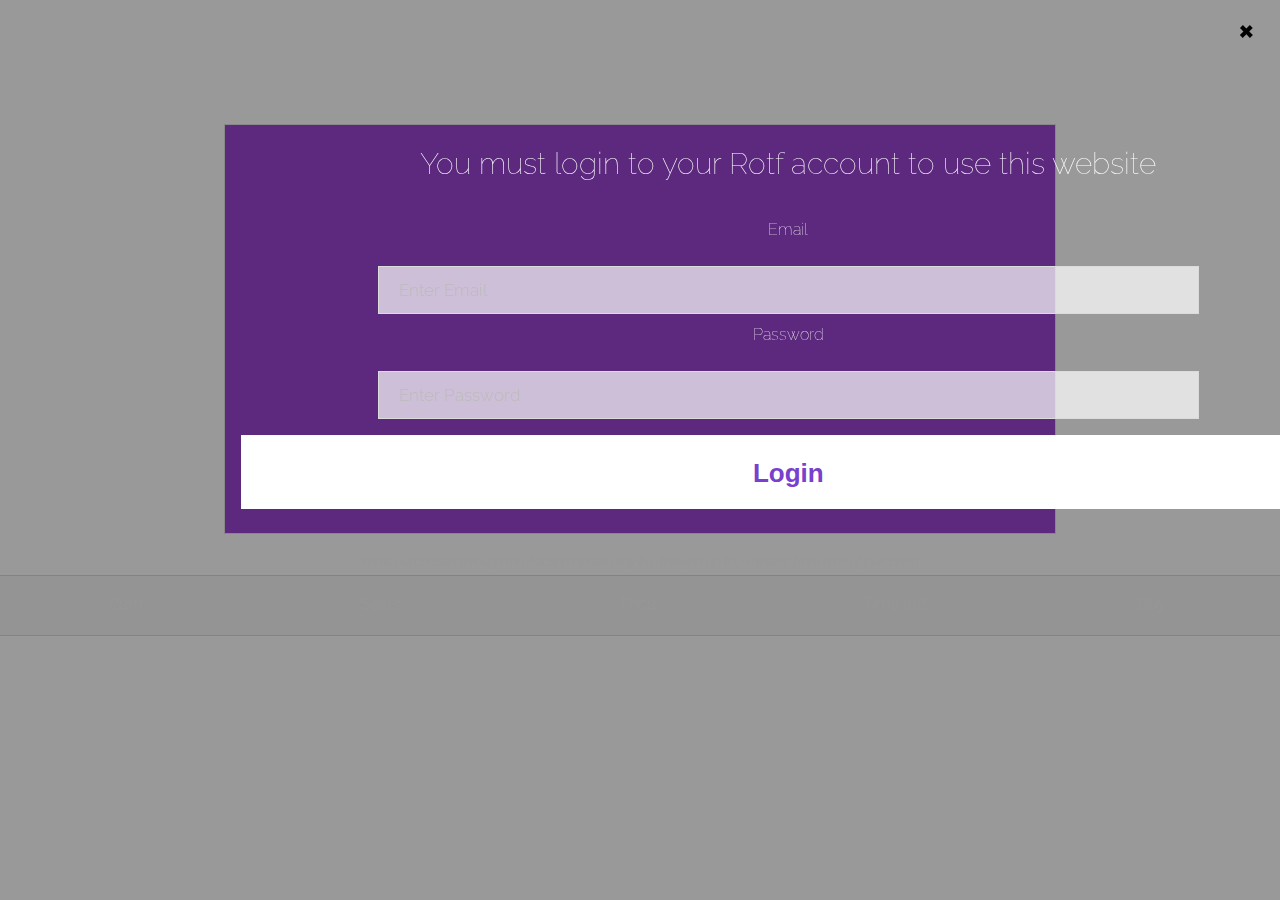
==== index.html @ 4bb68cdd "Added much more items to autofill" ====
<!DOCTYPE html>
<html>
<head>
<title> Rotf Market </title>
<link rel="stylesheet" type="text/css" href="main.css">
<meta name="viewport" content="width=device-width, initial-scale=1.0">
<style>
* {
  box-sizing: border-box;
}

body {
  font: 16px Arial;  
}

/*the container must be positioned relative:*/
.autocomplete {
  position: relative;
  display: inline-block;
}

input {
  border: 1px solid transparent;
  background-color: #f1f1f1;
  padding: 10px;
  font-size: 16px;
}

input[type=text] {
  background-color: #f1f1f1;
  width: 100%;
}

input[type=submit] {
  background-color: DodgerBlue;
  color: #fff;
  cursor: pointer;
}

body {
  background-image: url('https://rotf.io/images/banner-blurred.png');
  background-size: cover;
  background-position: top;
  background-attachment: fixed;
  background-repeat: no-repeat;
}
.autocomplete-items {
  position: absolute;
  border: 1px solid #d4d4d4;
  border-bottom: none;
  border-top: none;
  z-index: 99;
  /*position the autocomplete items to be the same width as the container:*/
  top: 100%;
  left: 0;
  right: 0;
}
#banner {
  padding: 12em 0 10em 0;

  text-align: center;
}

.autocomplete-items div {
  padding: 10px;
  cursor: pointer;
  background-color: #fff;
  color: #000000; 
  border-bottom: 1px solid #d4d4d4; 
}

/*when hovering an item:*/
.autocomplete-items div:hover {
  background-color: #e9e9e9; 
}

/*when navigating through the items using the arrow keys:*/
.autocomplete-active {
  background-color: DodgerBlue !important; 
  color: #ffffff; 
}

/* Full-width input fields */
input[type=text], input[type=password] {
  width: 100%;
  padding: 12px 20px;
  margin: 8px 0;
  display: inline-block;
  border: solid 1px #dbdbdb;
  box-sizing: border-box;
  background: rgba(255, 255, 255, 0.7);
  color: #7840CC;
}


body, input, select, textarea {
  color: #fffdfd; /*/#9a9a9a;*/
  font-family: "Raleway", Arial, Helvetica, sans-serif;
  font-size: 13pt;
  font-weight: 300;
  line-height: 1.65;
}



/* Set a style for all buttons */
button {
  background-color: #4CAF50;
  color: white;
  padding: 14px 20px;
  margin: 8px 0;
  border: none;
  cursor: pointer;
  width: 100%;
}

button:hover {
  opacity: 0.8;
}



img.avatar {
  width: 40%;
  border-radius: 50%;
}

.container {
  padding: 16px;
}

span.psw {
  float: right;
  padding-top: 16px;
}
.button.bannerSpecial {
    font-size: 1.5em;
    background-color: #fff;
    color: #7840CC !important;
}
/* The Modal (background) */
.modal {
  display: none; /* Hidden by default */
  position: fixed; /* Stay in place */
  z-index: 1; /* Sit on top */
  left: 0;
  top: 0;
  width: 100%; /* Full width */
  height: 100%; /* Full height */
  overflow: auto; /* Enable scroll if needed */
  background-color: rgb(0,0,0); /* Fallback color */
  background-color: rgba(0,0,0,0.4); /* Black w/ opacity */
  padding-top: 60px;
}
.loginbutton {
  width: 150px;
  word-wrap: break-word;
}
/* Modal Content/Box */
.modal-content {
  background-color: #5c297e;
  margin: 5% auto 15% auto; /* 5% from the top, 15% from the bottom and centered */
  border: 1px solid #888;
  width: 65%; /* Could be more or less, depending on screen size */
}

/* The Close Button (x) */
.close {
  position: absolute;
  right: 25px;
  top: 0;
  color: #000;
  font-size: 35px;
  font-weight: bold;
}

.close:hover,
.close:focus {
  color: red;
  cursor: pointer;
}

/* Add Zoom Animation */
.animate {
  -webkit-animation: animatezoom 0.6s;
  animation: animatezoom 0.6s
}

@-webkit-keyframes animatezoom {
  from {-webkit-transform: scale(0)} 
  to {-webkit-transform: scale(1)}
}
  
@keyframes animatezoom {
  from {transform: scale(0)} 
  to {transform: scale(1)}
}

/* Change styles for span and cancel button on extra small screens */
@media screen and (max-width: 300px) {
  span.psw {
     display: block;
     float: none;
  }
  .cancelbtn {
     width: 100%;
  }
}
</style>
</head>     
<body>
<section id="banner">
<h1>Auction House Search</h1>
<span class='loginbutton'>
 <!--  <button onclick="document.getElementById('id01').style.display='block'" style="width:auto;" class="button bannerSpecial">Login</button> -->
</span>
<div id="id01" class="modal" style="display: block;">
  
  <form class="modal-content animate">
    <div class="imgcontainer">
      <span onclick="document.getElementById('id01').style.display='none'" class="close" title="Close Modal">&times;</span>
    </div>

    <div class="container" id="loginbox">
      <h2>You must login to your Rotf account to use this website</h2>
      <label for="uname" style="font-size: 14"><b>Email</b></label>
      <input type="text" style="width: 75%" placeholder="Enter Email" name="email" required>

      <label for="psw"><b>Password</b></label>
      <input type="password" style="width: 75%"  placeholder="Enter Password" name="psw" required>
        
      <button type="button" onclick="loginuser(email,psw)" class="button bannerSpecial">Login</button>
    </div>

  </form>
</div>
<p>Start typing...</p>


<!--Make sure the form has the autocomplete function switched off:-->
<form autocomplete="off">
  <div class="autocomplete" style="width:300px;">
    <input id="myInput" type="text" name="item" placeholder="Hand Cannon" style="background-color: #faeafc;">
    <button type="button" id="SearchButton" onclick="searchMarket(item.value)" class="button bannerSpecial">Search</button>
  </div>
</form>
<small style="font-weight: 50; font-size: 75%;"><i><em>Items purchased through the Auction House may be delayed up to 2 minutes from time of purchase.<em></i></small>
<div class="table">
  <table style="height: 34px; position: absolute; top: auto;" width="800">
    <tbody id='tablelist'>
      <tr id='headerrow'>
        <td style="width: 130px; height: 60px;"><b>Item</b></td>
        <td style="width: 132px;"><b>Seller</b></td>
        <td id='cost' style="width: 132px;"><b>Price</b></td>
        <td style="width: 132px;"><b>Time left</b></td>
        <td style="width: 132px;"><b>Buy</b></td>
      </tr>

    </tbody>
  </table>
</div>



<script type="text/javascript">

var loggedin = false
var useremail = null
var userpsw = null
var userfame = null
var buydataarray = []
var fame = document.createElement('label')
fame.style.display = 'none';
fame.setAttribute('id', 'fame')
var br = document.createElement('br');
//fame img
var fameimg = document.createElement('img')
fameimg.setAttribute("src", "fame.png");
fameimg.style.display = 'none';

var getHTML = function ( url, callback ) {

  // Feature detection
  if ( !window.XMLHttpRequest ) return;

  // Create new request
  var xhr = new XMLHttpRequest();

  // Setup callback
  xhr.onload = function() {
    if ( callback && typeof( callback ) === 'function' ) {
      callback( this.responseXML );
    }
  }

  // Get the HTML
  xhr.open( 'GET', url );
  xhr.responseType = 'document';
  xhr.send();

};



var badlogin = document.createElement('label')
badlogin.className = 'error';
badlogin.textContent = "Bad Login";
badlogin.style.display = 'none';
document.getElementById('loginbox').appendChild(badlogin)
function loginuser(email,psw) {


  const proxyurl = "https://cors-anywhere.herokuapp.com/"; // some CORS stuff lmao
  getHTML( proxyurl+'http://192.223.31.195/account/verify?ignore=3548773&guid='+email.value+'&gameClientVersion=X2.2&cacheBust=522542&password='+psw.value, function (response) {
      //console.log('http://192.223.31.195/account/verify?ignore=3548773&guid='+email.value+'&gameClientVersion=X2.2&cacheBust=522542&password='+psw.value)
      if(response.documentElement.innerHTML == "Bad Login") {
        badlogin.style.display = 'inline';
      } else if(response.getElementsByTagName('name') != null){
        //console.log(response.getElementsByTagName("name")[0].innerHTML)
        var el = document.createElement('html'); 
        el.innerHTML = response.documentElement.innerHTML;
        document.getElementsByClassName("loginbutton")[0].innerHTML = "Logged in as: "+ el.getElementsByTagName('name')[0].innerHTML;
        var accfame = parseInt(el.getElementsByTagName('fame')[0].innerText) + " "
        loggedin = true;
        document.getElementsByClassName('loginbutton')[0].appendChild(br)
        document.getElementsByClassName('loginbutton')[0].appendChild(fame)
        document.getElementsByClassName('loginbutton')[0].appendChild(fameimg)
        modal.style.display = 'none';
        fame.style.display = 'inline';
        useremail = email.value;
        userpsw = psw.value;
        userfame = parseInt(el.getElementsByTagName('fame')[0].innerText)
        fame.textContent = "Fame: "+(accfame);
        fameimg.style.display = 'inline';


        //document.documentElement.innerHTML = response.documentElement.body.account.stats.fame.innerHTML;
      }
      

  });  
}


function searchMarket(search) {

  const proxyurl = "https://cors-anywhere.herokuapp.com/"; // some CORS stuff lmao
  

  if(loggedin == true) {
    var header = document.getElementById("headerrow")
    buydataarray = []
    var totalprice = 0
    document.getElementById("tablelist").innerHTML = ""
    document.getElementById("tablelist").appendChild(header)
    getHTML(proxyurl + "http://192.223.31.195/auctionHouse/search?g="+useremail+"cacheBust=381072&search="+search+"&password="+userpsw+"&guid="+useremail+"&ignore=2094010&ignoreId=48186&gameClientVersion=X2%2E2", function (response) {
      //console.log("http://192.223.31.195/auctionHouse/search?g="+useremail+"cacheBust=381072&search="+search+"&password="+userpsw+"&guid="+useremail+"&ignore=2094010&ignoreId=48186&gameClientVersion=X2%2E2")
      var el = document.createElement('html');
      try{
        el.innerHTML = response.documentElement.innerHTML;
      } catch {
        document.getElementById('SearchButton').textContent = "Item not found!"
        setTimeout(function(){document.getElementById('SearchButton').textContent = "Search"}, 1000);
      }
      //document.documentElement.innerHTML = el.innerHTML
      //console.log(el.getElementsByTagName('result').length) // how many
      //for loop
      var i; 
      for(i=0; i<el.getElementsByTagName('result').length; i++) {
        var row = document.createElement('tr')
        item = document.createElement('td')
        item.textContent = search
        item.setAttribute("style", "height: 60px;")
        seller = document.createElement('td')
        seller.textContent = el.getElementsByTagName('seller')[i].textContent
        seller.setAttribute("style", "height: 60px;")
        price = document.createElement('td')
        price.textContent = el.getElementsByTagName('price')[i].textContent + " "
        price.setAttribute("style", "height: 60px;  width: 40px;")
        fame = document.createElement('img')
        fame.setAttribute('src', 'fame.png')
        price.appendChild(fame)
        time = document.createElement('td')
        time.textContent = el.getElementsByTagName('hours')[i].textContent + " Hours"
        time.setAttribute("style", "height: 60px;")
        buy = document.createElement('button')
        buy.setAttribute('type', 'button')
        buy.setAttribute('style', 'width: 50%; height: 80%;')
        // cancer

        accid = el.getElementsByTagName('accid')[i].textContent
        realtime = el.getElementsByTagName('time')[i].textContent
        pricevalue = el.getElementsByTagName('price')[i].textContent
        totalprice = parseInt(el.getElementsByTagName('price')[i].textContent) + totalprice
        saleid = el.getElementsByTagName('saleid')[i].textContent
        typeid = el.getElementsByTagName('type')[i].textContent
        buy.setAttribute('id', i)
        //what
        buydataarray.push([accid,realtime,pricevalue,typeid,saleid,buy.id])
        //console.log(buydataarray[i])

        buy.setAttribute('onclick', "PurchaseItem.apply(null, buydataarray[id])")
        buy.textContent = "Buy"
        buy.setAttribute('class', 'button bannerSpecial')



        row.appendChild(item);
        row.appendChild(seller);
        row.appendChild(price);
        row.appendChild(time);
        row.appendChild(buy);
        document.getElementById('tablelist').appendChild(row)
        
      }
      document.getElementById("cost").textContent = "Price "+"- Avg. "+Math.round((totalprice/buydataarray.length))+""
      document.getElementById('cost').appendChild(fameimg)
    });
  } else {
    modal.style.display = 'inline'
  }
}
//test
//http://192.223.31.195/auctionHouse/buy?g=fatizmailbox@gmail.comcacheBust=759569&id=2306792&time=636812424534898655&password=apples&type=21255&guid=fatizmailbox@gmail.com&ignore=1899964&price=10000&accId=24668&gameClientVersion=X2.2E2
function PurchaseItem(accID, time, price, type, saleID, butid) {
  const proxyurl = "https://cors-anywhere.herokuapp.com/"; // some CORS stuff lmao
  //console.log(accID,time,price,type,saleID);
  //console.log(loggedin, userfame)
  if(loggedin == true && userfame > price){
    getHTML(proxyurl + "http://192.223.31.195/auctionHouse/buy?g="+useremail+"cacheBust=759569&id="+saleID+"&time="+time+"&password="+userpsw+"&type="+type+"&guid="+useremail+"&ignore=1899964&price="+price+"&accId="+accID+"&gameClientVersion=X2.2E2", function (response) {
      
      //console.log("http://192.223.31.195/auctionHouse/buy?g="+useremail+"cacheBust=759569&id="+saleID+"&time="+time+"&password="+userpsw+"&type="+type+"&guid="+useremail+"&ignore=1899964&price="+price+"&accId="+accID+"&gameClientVersion=X2.2E2")
      userfame = (userfame-price)
      document.getElementById('fame').textContent = "Fame: " + (userfame);
      //console.log(document.getElementById('fame').textContent)
      document.getElementById(butid).textContent = 'Gone'
      document.getElementById(butid).setAttribute('disabled', 'true')
    });
  } else if(loggedin == false) {
    modal.style.display = 'inline';
  } else if(userfame < price){
    document.getElementById(butid).textContent = "Not Enough Fame!"
    setTimeout(function(){document.getElementById(butid).textContent = "Buy"}, 1000);
  }
}


function autocomplete(inp, arr) {
  /*the autocomplete function takes two arguments,
  the text field element and an array of possible autocompleted values:*/
  var currentFocus;
  /*execute a function when someone writes in the text field:*/
  inp.addEventListener("input", function(e) {
      var a, b, i, val = this.value;
      /*close any already open lists of autocompleted values*/
      closeAllLists();
      if (!val) { return false;}
      currentFocus = -1;
      /*create a DIV element that will contain the items (values):*/
      a = document.createElement("DIV");
      a.setAttribute("id", this.id + "autocomplete-list");
      a.setAttribute("class", "autocomplete-items");
      /*append the DIV element as a child of the autocomplete container:*/
      this.parentNode.appendChild(a);
      /*for each item in the array...*/
      for (i = 0; i < arr.length; i++) {
        /*check if the item starts with the same letters as the text field value:*/
        if (arr[i].substr(0, val.length).toUpperCase() == val.toUpperCase()) {
          /*create a DIV element for each matching element:*/
          b = document.createElement("DIV");
          /*make the matching letters bold:*/
          b.innerHTML = "<strong style='color: #ff3f05; font-weight: 300';> " + arr[i].substr(0, val.length) + "</strong>";
          b.innerHTML += arr[i].substr(val.length);
          /*insert a input field that will hold the current array item's value:*/
          b.innerHTML += "<input type='hidden' value='" + arr[i] + "'>";
          /*execute a function when someone clicks on the item value (DIV element):*/
          b.addEventListener("click", function(e) {
              /*insert the value for the autocomplete text field:*/
              inp.value = this.getElementsByTagName("input")[0].value;
              /*close the list of autocompleted values,
              (or any other open lists of autocompleted values:*/
              closeAllLists();
          });
          a.appendChild(b);
        }
      }
  });
  /*execute a function presses a key on the keyboard:*/
  inp.addEventListener("keydown", function(e) {
      var x = document.getElementById(this.id + "autocomplete-list");
      if (x) x = x.getElementsByTagName("div");
      if (e.keyCode == 40) {
        /*If the arrow DOWN key is pressed,
        increase the currentFocus variable:*/
        currentFocus++;
        /*and and make the current item more visible:*/
        addActive(x);
      } else if (e.keyCode == 38) { //up
        /*If the arrow UP key is pressed,
        decrease the currentFocus variable:*/
        currentFocus--;
        /*and and make the current item more visible:*/
        addActive(x);
      } else if (e.keyCode == 13) {
        /*If the ENTER key is pressed, prevent the form from being submitted,*/
        e.preventDefault();
        if (currentFocus > -1) {
          /*and simulate a click on the "active" item:*/
          if (x) x[currentFocus].click();
        }
      }
  });
  function addActive(x) {
    /*a function to classify an item as "active":*/
    if (!x) return false;
    /*start by removing the "active" class on all items:*/
    removeActive(x);
    if (currentFocus >= x.length) currentFocus = 0;
    if (currentFocus < 0) currentFocus = (x.length - 1);
    /*add class "autocomplete-active":*/
    x[currentFocus].classList.add("autocomplete-active");
  }
  function removeActive(x) {
    /*a function to remove the "active" class from all autocomplete items:*/
    for (var i = 0; i < x.length; i++) {
      x[i].classList.remove("autocomplete-active");
    }
  }
  function closeAllLists(elmnt) {
    /*close all autocomplete lists in the document,
    except the one passed as an argument:*/
    var x = document.getElementsByClassName("autocomplete-items");
    for (var i = 0; i < x.length; i++) {
      if (elmnt != x[i] && elmnt != inp) {
        x[i].parentNode.removeChild(x[i]);
      }
    }
  }
  /*execute a function when someone clicks in the document:*/
  document.addEventListener("click", function (e) {
      closeAllLists(e.target);
  });
}

/*An array containing all the items names*/
var items = ["Sweet Sugar Rush Staff", "Shield of Vendettas", "Carnivorous Sentient Spell", "Candy Robe","Omega Ancient Sword","Alpha Ancient Seal","Ancient Stone Guardian Armor","Janus Eye Ring","Burger K-ring","Bow of the Lightning God","Lightning God Quiver", "Lightning God Armor","Lightning God Ring", "Acid Katana","Acid Star","Acid Armor","Acid Ring","The Searing Blood","PoOoOoOokkErrRr","Tail of the Riverborn","The Winged Wand","Doom Katana","Skull of the Eagle Sentry","Windcutter","The Seaweed Sword","Greeni","The Drenched Armor","The Scorched Armor","Throwing Spear","Book of the Rejuvenating River","The Scavenger's Attire","Wooden Armor of the Apple Tree","Broken Branch","Treesmasher's Tail","Head of the Riverborn","Firebreather's Tail","Shadowbone Sword","Shadowscale's Skull","Eyes of the Firebreather","Candlestick","Water from the River","Handcannon","Flames in a Bottle","Spikes of the Treesmasher","Wing Necklace","The Split Arrow","Champion's Attire","Practice Target","The River Robe","Head of the Firebreather","The Searing Shower", "Shadow Scales", "The Hidden Armor", "Loki's Raiment","Thor's Armor","Odin's Attire","Hela's Robe","Enchanted Uru Sword", "Gungnir","Hela's Power","Special Crate","Item Crate","Potion Crate","The Incombustible Robe","Music of the Gods", "Helment of Thor", "Thor's Bracelets","Hela's Horn's","Golden Asgardian Helmet","Loki's Dagger", "Obsidian Asgardian Helmet", "The Relentless Armor", "Warbringer's Flagpole", "Shadowscale's Horn","Loki's Horns","Mjolnir","Realm Power","Helm of Oryx","Armor of Oryx","Ring of Oryx","Gjallarhorn","Trickster's Toy","Arcane Bait","Sword of Oryx","Miscellaneous Crate","Robe of the Nature Goddess","Ring of the Nature Goddess","Platinum Asgardian Helmet","Spit of a Troll","Ortar's Enchantment","Gravedigger's Shovel","Staff of Nature","Spell Full of Nature","The Soul Ring","Sword of the Fallen","Helm of the Fallen","Armor of the Fallen","Trophy of the Fallen","Destructor Dagger","Destructor Armor","Destructor Cloak","Ring of the Destructor","Rotting Arm","Carrier's Suit","The Consumed Ring","Head Full of Brains","Soul Scatter","The Unbreakable Tombstone","The Soul Collector","Gravedigger's Disguise","Heavy Bow of the Asgard Guardian","Wooden Elegance","Leather Armor of the Asgard Guardian","Asgard's Tresure","Potion of Growth","Potion of Ants","Rigged Potion of the Alchemist","Dagger of Goddess of Goddesses","Armor of the Depths","Cloak of the 1000 Oceans","Oceanic Treasure","Quiver of the Asgard Ruins","Small Nodestone","Wand Full of Mana","Nodestone","Small Galactic Nodestone", "Galactic Nodestone", "Magnificent Receipt","Work of the Alchemist","Odin's Ravens","Ring of the Poker King","A Worthy Jewel","Blade of the Fallen Sky","Undead's Gross Bow","Dagger of the Endless Void","Radiant Wand of Royalism","Crystallized Ring of Hatred","Bright Robe of the Crystals","Crystallized Scepter","Molten Katana","Dreadstump's Rapier","Himura's Katana","Fang of Frost","Leviathan's Repentance","Hallow's End","Shattered War Axe","Metal Blood Bow","Sword of the Aquatic God","Seal of the Aquatic God","Armor of the Aquatic God","Ring of the Aquatic God","Ring of the Encounter","Sword of the Demon Lord","Helm of the Demon Lord","Armor of the Demon Lord","Ring of the Demon Lord","Wand of the Rising Star","Lucky Box","Lucky Potion","Hela's Essence","A Precious Rock","An actual cookie","A skull covered in chocolate","Ring of the Mystical Encounter","Scepter of the Encounter","The Frozen Tome","Ring of Ortar","Powerful Twig","Wooden Head from the Totem","Mysterious Incantation","Swamp Mirror","Asura","Traceless","Malevolent Armor","A trap made of cookies","A triangular cookie","A Desirable Ornament","Gray Belt","Hornshot","Spectral's Cloak","Forsaken Ring","Gem Gem's Gem","Reset Scroll (SP)","Linen Coat","Ring of the Cosmos","Potion of Life","Potion of Mana","Potion of Speed","Potion of Wisdom","Potion of Attack","Potion of Defense","Potion of Vitality"];

autocomplete(document.getElementById("myInput"), items);

var modal = document.getElementById('id01');

// When the user clicks anywhere outside of the modal, close it
window.onclick = function(event) {
    if (event.target == modal) {
        modal.style.display = "none";
    }
}



</script>
</section>

</body>
</html>
---- main.css ----
@charset "UTF-8";
@import url(font-awesome.min.css);
@import "https://fonts.googleapis.com/css?family=Raleway:100,300,600";

/* Reset */

	html, body, div, span, applet, object, iframe, h1, h2, h3, h4, h5, h6, p, blockquote, pre, a, abbr, acronym, address, big, cite, code, del, dfn, em, img, ins, kbd, q, s, samp, small, strike, strong, sub, sup, tt, var, b, u, i, center, dl, dt, dd, ol, ul, li, fieldset, form, label, legend, table, caption, tbody, tfoot, thead, tr, th, td, article, aside, canvas, details, embed, figure, figcaption, footer, header, hgroup, menu, nav, output, ruby, section, summary, time, mark, audio, video {
		margin: 0;
		padding: 0;
		border: 0;
		font-size: 100%;
		font: inherit;
		vertical-align: baseline;
	}

	article, aside, details, figcaption, figure, footer, header, hgroup, menu, nav, section {
		display: block;
	}

	body {
		line-height: 1;
	}

	ol, ul {
		list-style: none;
	}

	blockquote, q {
		quotes: none;
	}

	blockquote:before, blockquote:after, q:before, q:after {
		content: '';
		content: none;
	}

	table {
		border-collapse: collapse;
		border-spacing: 0;
	}

	body {
		-webkit-text-size-adjust: none;
	}

/* Box Model */

	*, *:before, *:after {
		-moz-box-sizing: border-box;
		-webkit-box-sizing: border-box;
		box-sizing: border-box;

	}

/* Containers */

	.container {
		margin-left: auto;
		margin-right: auto;
		-ms-overflow-style: none;  /*// IE 10+*/
    	overflow: -moz-scrollbars-none; /* // Firefox*/
	}
	::-webkit-scrollbar { 
    	display: none; /* // Safari and Chrome*/
	}
	.container.\31 25\25 {
		width: 100%;
		max-width: 100em;
		min-width: 80em;
	}

	.container.\37 5\25 {
		width: 60em;
	}

	.container.\35 0\25 {
		width: 40em;
	}

	.container.\32 5\25 {
		width: 20em;
	}

	.container {
		width: 80em;
	}

	@media screen and (max-width: 1680px) {

		.container.\31 25\25 {
			width: 100%;
			max-width: 100em;
			min-width: 80em;
		}

		.container.\37 5\25 {
			width: 60em;
		}

		.container.\35 0\25 {
			width: 40em;
		}

		.container.\32 5\25 {
			width: 20em;
		}

		.container {
			width: 80em;
		}

	}

	@media screen and (max-width: 1280px) {

		.container.\31 25\25 {
			width: 100%;
			max-width: 81.25em;
			min-width: 65em;
		}

		.container.\37 5\25 {
			width: 48.75em;
		}

		.container.\35 0\25 {
			width: 32.5em;
		}

		.container.\32 5\25 {
			width: 16.25em;
		}

		.container {
			width: 65em;
		}

	}

	@media screen and (max-width: 980px) {

		.container.\31 25\25 {
			width: 100%;
			max-width: 112.5%;
			min-width: 90%;
		}

		.container.\37 5\25 {
			width: 67.5%;
		}

		.container.\35 0\25 {
			width: 45%;
		}

		.container.\32 5\25 {
			width: 22.5%;
		}

		.container {
			width: 90%;
		}

	}

	@media screen and (max-width: 736px) {

		.container.\31 25\25 {
			width: 100%;
			max-width: 112.5%;
			min-width: 90%;
		}

		.container.\37 5\25 {
			width: 67.5%;
		}

		.container.\35 0\25 {
			width: 45%;
		}

		.container.\32 5\25 {
			width: 22.5%;
		}

		.container {
			width: 90% !important;
		}

	}

	@media screen and (max-width: 480px) {

		.container.\31 25\25 {
			width: 100%;
			max-width: 112.5%;
			min-width: 90%;
		}

		.container.\37 5\25 {
			width: 67.5%;
		}

		.container.\35 0\25 {
			width: 45%;
		}

		.container.\32 5\25 {
			width: 22.5%;
		}

		.container {
			width: 90% !important;
		}

	}

/* Grid */

	.row {
		border-bottom: solid 1px transparent;
		-moz-box-sizing: border-box;
		-webkit-box-sizing: border-box;
		box-sizing: border-box;
	}

	.row > * {
		float: left;
		-moz-box-sizing: border-box;
		-webkit-box-sizing: border-box;
		box-sizing: border-box;
	}

	.row:after, .row:before {
		content: '';
		display: block;
		clear: both;
		height: 0;
	}

	.row.uniform > * > :first-child {
		margin-top: 0;
	}

	.row.uniform > * > :last-child {
		margin-bottom: 0;
	}

	.row.\30 \25 > * {
		padding: 0 0 0 0em;
	}

	.row.\30 \25 {
		margin: 0 0 -1px 0em;
	}

	.row.uniform.\30 \25 > * {
		padding: 0em 0 0 0em;
	}

	.row.uniform.\30 \25 {
		margin: 0em 0 -1px 0em;
	}

	.row > * {
		padding: 0 0 0 2em;
	}

	.row {
		margin: 0 0 -1px -2em;
	}

	.row.uniform > * {
		padding: 2em 0 0 2em;
	}

	.row.uniform {
		margin: -2em 0 -1px -2em;
	}

	.row.\32 00\25 > * {
		padding: 0 0 0 4em;
	}

	.row.\32 00\25 {
		margin: 0 0 -1px -4em;
	}

	.row.uniform.\32 00\25 > * {
		padding: 4em 0 0 4em;
	}

	.row.uniform.\32 00\25 {
		margin: -4em 0 -1px -4em;
	}

	.row.\31 50\25 > * {
		padding: 0 0 0 3em;
	}

	.row.\31 50\25 {
		margin: 0 0 -1px -3em;
	}

	.row.uniform.\31 50\25 > * {
		padding: 3em 0 0 3em;
	}

	.row.uniform.\31 50\25 {
		margin: -3em 0 -1px -3em;
	}

	.row.\35 0\25 > * {
		padding: 0 0 0 1em;
	}

	.row.\35 0\25 {
		margin: 0 0 -1px -1em;
	}

	.row.uniform.\35 0\25 > * {
		padding: 1em 0 0 1em;
	}

	.row.uniform.\35 0\25 {
		margin: -1em 0 -1px -1em;
	}

	.row.\32 5\25 > * {
		padding: 0 0 0 0.5em;
	}

	.row.\32 5\25 {
		margin: 0 0 -1px -0.5em;
	}

	.row.uniform.\32 5\25 > * {
		padding: 0.5em 0 0 0.5em;
	}

	.row.uniform.\32 5\25 {
		margin: -0.5em 0 -1px -0.5em;
	}

	.\31 2u, .\31 2u\24 {
		width: 100%;
		clear: none;
		margin-left: 0;
	}

	.\31 1u, .\31 1u\24 {
		width: 91.6666666667%;
		clear: none;
		margin-left: 0;
	}

	.\31 0u, .\31 0u\24 {
		width: 83.3333333333%;
		clear: none;
		margin-left: 0;
	}

	.\39 u, .\39 u\24 {
		width: 75%;
		clear: none;
		margin-left: 0;
	}

	.\38 u, .\38 u\24 {
		width: 66.6666666667%;
		clear: none;
		margin-left: 0;
	}

	.\37 u, .\37 u\24 {
		width: 58.3333333333%;
		clear: none;
		margin-left: 0;
	}

	.\36 u, .\36 u\24 {
		width: 50%;
		clear: none;
		margin-left: 0;
	}

	.\35 u, .\35 u\24 {
		width: 41.6666666667%;
		clear: none;
		margin-left: 0;
	}

	.\34 u, .\34 u\24 {
		width: 33.3333333333%;
		clear: none;
		margin-left: 0;
	}

	.\33 u, .\33 u\24 {
		width: 25%;
		clear: none;
		margin-left: 0;
	}

	.\32 u, .\32 u\24 {
		width: 16.6666666667%;
		clear: none;
		margin-left: 0;
	}

	.\31 u, .\31 u\24 {
		width: 8.3333333333%;
		clear: none;
		margin-left: 0;
	}

	.\31 2u\24 + *,
	.\31 1u\24 + *,
	.\31 0u\24 + *,
	.\39 u\24 + *,
	.\38 u\24 + *,
	.\37 u\24 + *,
	.\36 u\24 + *,
	.\35 u\24 + *,
	.\34 u\24 + *,
	.\33 u\24 + *,
	.\32 u\24 + *,
	.\31 u\24 + * {
		clear: left;
	}

	.\-11u {
		margin-left: 91.66667%;
	}

	.\-10u {
		margin-left: 83.33333%;
	}

	.\-9u {
		margin-left: 75%;
	}

	.\-8u {
		margin-left: 66.66667%;
	}

	.\-7u {
		margin-left: 58.33333%;
	}

	.\-6u {
		margin-left: 50%;
	}

	.\-5u {
		margin-left: 41.66667%;
	}

	.\-4u {
		margin-left: 33.33333%;
	}

	.\-3u {
		margin-left: 25%;
	}

	.\-2u {
		margin-left: 16.66667%;
	}

	.\-1u {
		margin-left: 8.33333%;
	}

	@media screen and (max-width: 1680px) {

		.row > * {
			padding: 0 0 0 2em;
		}

		.row {
			margin: 0 0 -1px -2em;
		}

		.row.uniform > * {
			padding: 2em 0 0 2em;
		}

		.row.uniform {
			margin: -2em 0 -1px -2em;
		}

		.row.\32 00\25 > * {
			padding: 0 0 0 4em;
		}

		.row.\32 00\25 {
			margin: 0 0 -1px -4em;
		}

		.row.uniform.\32 00\25 > * {
			padding: 4em 0 0 4em;
		}

		.row.uniform.\32 00\25 {
			margin: -4em 0 -1px -4em;
		}

		.row.\31 50\25 > * {
			padding: 0 0 0 3em;
		}

		.row.\31 50\25 {
			margin: 0 0 -1px -3em;
		}

		.row.uniform.\31 50\25 > * {
			padding: 3em 0 0 3em;
		}

		.row.uniform.\31 50\25 {
			margin: -3em 0 -1px -3em;
		}

		.row.\35 0\25 > * {
			padding: 0 0 0 1em;
		}

		.row.\35 0\25 {
			margin: 0 0 -1px -1em;
		}

		.row.uniform.\35 0\25 > * {
			padding: 1em 0 0 1em;
		}

		.row.uniform.\35 0\25 {
			margin: -1em 0 -1px -1em;
		}

		.row.\32 5\25 > * {
			padding: 0 0 0 0.5em;
		}

		.row.\32 5\25 {
			margin: 0 0 -1px -0.5em;
		}

		.row.uniform.\32 5\25 > * {
			padding: 0.5em 0 0 0.5em;
		}

		.row.uniform.\32 5\25 {
			margin: -0.5em 0 -1px -0.5em;
		}

		.\31 2u\28xlarge\29, .\31 2u\24\28xlarge\29 {
			width: 100%;
			clear: none;
			margin-left: 0;
		}

		.\31 1u\28xlarge\29, .\31 1u\24\28xlarge\29 {
			width: 91.6666666667%;
			clear: none;
			margin-left: 0;
		}

		.\31 0u\28xlarge\29, .\31 0u\24\28xlarge\29 {
			width: 83.3333333333%;
			clear: none;
			margin-left: 0;
		}

		.\39 u\28xlarge\29, .\39 u\24\28xlarge\29 {
			width: 75%;
			clear: none;
			margin-left: 0;
		}

		.\38 u\28xlarge\29, .\38 u\24\28xlarge\29 {
			width: 66.6666666667%;
			clear: none;
			margin-left: 0;
		}

		.\37 u\28xlarge\29, .\37 u\24\28xlarge\29 {
			width: 58.3333333333%;
			clear: none;
			margin-left: 0;
		}

		.\36 u\28xlarge\29, .\36 u\24\28xlarge\29 {
			width: 50%;
			clear: none;
			margin-left: 0;
		}

		.\35 u\28xlarge\29, .\35 u\24\28xlarge\29 {
			width: 41.6666666667%;
			clear: none;
			margin-left: 0;
		}

		.\34 u\28xlarge\29, .\34 u\24\28xlarge\29 {
			width: 33.3333333333%;
			clear: none;
			margin-left: 0;
		}

		.\33 u\28xlarge\29, .\33 u\24\28xlarge\29 {
			width: 25%;
			clear: none;
			margin-left: 0;
		}

		.\32 u\28xlarge\29, .\32 u\24\28xlarge\29 {
			width: 16.6666666667%;
			clear: none;
			margin-left: 0;
		}

		.\31 u\28xlarge\29, .\31 u\24\28xlarge\29 {
			width: 8.3333333333%;
			clear: none;
			margin-left: 0;
		}

		.\31 2u\24\28xlarge\29 + *,
		.\31 1u\24\28xlarge\29 + *,
		.\31 0u\24\28xlarge\29 + *,
		.\39 u\24\28xlarge\29 + *,
		.\38 u\24\28xlarge\29 + *,
		.\37 u\24\28xlarge\29 + *,
		.\36 u\24\28xlarge\29 + *,
		.\35 u\24\28xlarge\29 + *,
		.\34 u\24\28xlarge\29 + *,
		.\33 u\24\28xlarge\29 + *,
		.\32 u\24\28xlarge\29 + *,
		.\31 u\24\28xlarge\29 + * {
			clear: left;
		}

		.\-11u\28xlarge\29 {
			margin-left: 91.66667%;
		}

		.\-10u\28xlarge\29 {
			margin-left: 83.33333%;
		}

		.\-9u\28xlarge\29 {
			margin-left: 75%;
		}

		.\-8u\28xlarge\29 {
			margin-left: 66.66667%;
		}

		.\-7u\28xlarge\29 {
			margin-left: 58.33333%;
		}

		.\-6u\28xlarge\29 {
			margin-left: 50%;
		}

		.\-5u\28xlarge\29 {
			margin-left: 41.66667%;
		}

		.\-4u\28xlarge\29 {
			margin-left: 33.33333%;
		}

		.\-3u\28xlarge\29 {
			margin-left: 25%;
		}

		.\-2u\28xlarge\29 {
			margin-left: 16.66667%;
		}

		.\-1u\28xlarge\29 {
			margin-left: 8.33333%;
		}

	}

	@media screen and (max-width: 1280px) {

		.row > * {
			padding: 0 0 0 1.5em;
		}

		.row {
			margin: 0 0 -1px -1.5em;
		}

		.row.uniform > * {
			padding: 1.5em 0 0 1.5em;
		}

		.row.uniform {
			margin: -1.5em 0 -1px -1.5em;
		}

		.row.\32 00\25 > * {
			padding: 0 0 0 3em;
		}

		.row.\32 00\25 {
			margin: 0 0 -1px -3em;
		}

		.row.uniform.\32 00\25 > * {
			padding: 3em 0 0 3em;
		}

		.row.uniform.\32 00\25 {
			margin: -3em 0 -1px -3em;
		}

		.row.\31 50\25 > * {
			padding: 0 0 0 2.25em;
		}

		.row.\31 50\25 {
			margin: 0 0 -1px -2.25em;
		}

		.row.uniform.\31 50\25 > * {
			padding: 2.25em 0 0 2.25em;
		}

		.row.uniform.\31 50\25 {
			margin: -2.25em 0 -1px -2.25em;
		}

		.row.\35 0\25 > * {
			padding: 0 0 0 0.75em;
		}

		.row.\35 0\25 {
			margin: 0 0 -1px -0.75em;
		}

		.row.uniform.\35 0\25 > * {
			padding: 0.75em 0 0 0.75em;
		}

		.row.uniform.\35 0\25 {
			margin: -0.75em 0 -1px -0.75em;
		}

		.row.\32 5\25 > * {
			padding: 0 0 0 0.375em;
		}

		.row.\32 5\25 {
			margin: 0 0 -1px -0.375em;
		}

		.row.uniform.\32 5\25 > * {
			padding: 0.375em 0 0 0.375em;
		}

		.row.uniform.\32 5\25 {
			margin: -0.375em 0 -1px -0.375em;
		}

		.\31 2u\28large\29, .\31 2u\24\28large\29 {
			width: 100%;
			clear: none;
			margin-left: 0;
		}

		.\31 1u\28large\29, .\31 1u\24\28large\29 {
			width: 91.6666666667%;
			clear: none;
			margin-left: 0;
		}

		.\31 0u\28large\29, .\31 0u\24\28large\29 {
			width: 83.3333333333%;
			clear: none;
			margin-left: 0;
		}

		.\39 u\28large\29, .\39 u\24\28large\29 {
			width: 75%;
			clear: none;
			margin-left: 0;
		}

		.\38 u\28large\29, .\38 u\24\28large\29 {
			width: 66.6666666667%;
			clear: none;
			margin-left: 0;
		}

		.\37 u\28large\29, .\37 u\24\28large\29 {
			width: 58.3333333333%;
			clear: none;
			margin-left: 0;
		}

		.\36 u\28large\29, .\36 u\24\28large\29 {
			width: 50%;
			clear: none;
			margin-left: 0;
		}

		.\35 u\28large\29, .\35 u\24\28large\29 {
			width: 41.6666666667%;
			clear: none;
			margin-left: 0;
		}

		.\34 u\28large\29, .\34 u\24\28large\29 {
			width: 33.3333333333%;
			clear: none;
			margin-left: 0;
		}

		.\33 u\28large\29, .\33 u\24\28large\29 {
			width: 25%;
			clear: none;
			margin-left: 0;
		}

		.\32 u\28large\29, .\32 u\24\28large\29 {
			width: 16.6666666667%;
			clear: none;
			margin-left: 0;
		}

		.\31 u\28large\29, .\31 u\24\28large\29 {
			width: 8.3333333333%;
			clear: none;
			margin-left: 0;
		}

		.\31 2u\24\28large\29 + *,
		.\31 1u\24\28large\29 + *,
		.\31 0u\24\28large\29 + *,
		.\39 u\24\28large\29 + *,
		.\38 u\24\28large\29 + *,
		.\37 u\24\28large\29 + *,
		.\36 u\24\28large\29 + *,
		.\35 u\24\28large\29 + *,
		.\34 u\24\28large\29 + *,
		.\33 u\24\28large\29 + *,
		.\32 u\24\28large\29 + *,
		.\31 u\24\28large\29 + * {
			clear: left;
		}

		.\-11u\28large\29 {
			margin-left: 91.66667%;
		}

		.\-10u\28large\29 {
			margin-left: 83.33333%;
		}

		.\-9u\28large\29 {
			margin-left: 75%;
		}

		.\-8u\28large\29 {
			margin-left: 66.66667%;
		}

		.\-7u\28large\29 {
			margin-left: 58.33333%;
		}

		.\-6u\28large\29 {
			margin-left: 50%;
		}

		.\-5u\28large\29 {
			margin-left: 41.66667%;
		}

		.\-4u\28large\29 {
			margin-left: 33.33333%;
		}

		.\-3u\28large\29 {
			margin-left: 25%;
		}

		.\-2u\28large\29 {
			margin-left: 16.66667%;
		}

		.\-1u\28large\29 {
			margin-left: 8.33333%;
		}

	}

	@media screen and (max-width: 980px) {

		.row > * {
			padding: 0 0 0 1.5em;
		}

		.row {
			margin: 0 0 -1px -1.5em;
		}

		.row.uniform > * {
			padding: 1.5em 0 0 1.5em;
		}

		.row.uniform {
			margin: -1.5em 0 -1px -1.5em;
		}

		.row.\32 00\25 > * {
			padding: 0 0 0 3em;
		}

		.row.\32 00\25 {
			margin: 0 0 -1px -3em;
		}

		.row.uniform.\32 00\25 > * {
			padding: 3em 0 0 3em;
		}

		.row.uniform.\32 00\25 {
			margin: -3em 0 -1px -3em;
		}

		.row.\31 50\25 > * {
			padding: 0 0 0 2.25em;
		}

		.row.\31 50\25 {
			margin: 0 0 -1px -2.25em;
		}

		.row.uniform.\31 50\25 > * {
			padding: 2.25em 0 0 2.25em;
		}

		.row.uniform.\31 50\25 {
			margin: -2.25em 0 -1px -2.25em;
		}

		.row.\35 0\25 > * {
			padding: 0 0 0 0.75em;
		}

		.row.\35 0\25 {
			margin: 0 0 -1px -0.75em;
		}

		.row.uniform.\35 0\25 > * {
			padding: 0.75em 0 0 0.75em;
		}

		.row.uniform.\35 0\25 {
			margin: -0.75em 0 -1px -0.75em;
		}

		.row.\32 5\25 > * {
			padding: 0 0 0 0.375em;
		}

		.row.\32 5\25 {
			margin: 0 0 -1px -0.375em;
		}

		.row.uniform.\32 5\25 > * {
			padding: 0.375em 0 0 0.375em;
		}

		.row.uniform.\32 5\25 {
			margin: -0.375em 0 -1px -0.375em;
		}

		.\31 2u\28medium\29, .\31 2u\24\28medium\29 {
			width: 100%;
			clear: none;
			margin-left: 0;
		}

		.\31 1u\28medium\29, .\31 1u\24\28medium\29 {
			width: 91.6666666667%;
			clear: none;
			margin-left: 0;
		}

		.\31 0u\28medium\29, .\31 0u\24\28medium\29 {
			width: 83.3333333333%;
			clear: none;
			margin-left: 0;
		}

		.\39 u\28medium\29, .\39 u\24\28medium\29 {
			width: 75%;
			clear: none;
			margin-left: 0;
		}

		.\38 u\28medium\29, .\38 u\24\28medium\29 {
			width: 66.6666666667%;
			clear: none;
			margin-left: 0;
		}

		.\37 u\28medium\29, .\37 u\24\28medium\29 {
			width: 58.3333333333%;
			clear: none;
			margin-left: 0;
		}

		.\36 u\28medium\29, .\36 u\24\28medium\29 {
			width: 50%;
			clear: none;
			margin-left: 0;
		}

		.\35 u\28medium\29, .\35 u\24\28medium\29 {
			width: 41.6666666667%;
			clear: none;
			margin-left: 0;
		}

		.\34 u\28medium\29, .\34 u\24\28medium\29 {
			width: 33.3333333333%;
			clear: none;
			margin-left: 0;
		}

		.\33 u\28medium\29, .\33 u\24\28medium\29 {
			width: 25%;
			clear: none;
			margin-left: 0;
		}

		.\32 u\28medium\29, .\32 u\24\28medium\29 {
			width: 16.6666666667%;
			clear: none;
			margin-left: 0;
		}

		.\31 u\28medium\29, .\31 u\24\28medium\29 {
			width: 8.3333333333%;
			clear: none;
			margin-left: 0;
		}

		.\31 2u\24\28medium\29 + *,
		.\31 1u\24\28medium\29 + *,
		.\31 0u\24\28medium\29 + *,
		.\39 u\24\28medium\29 + *,
		.\38 u\24\28medium\29 + *,
		.\37 u\24\28medium\29 + *,
		.\36 u\24\28medium\29 + *,
		.\35 u\24\28medium\29 + *,
		.\34 u\24\28medium\29 + *,
		.\33 u\24\28medium\29 + *,
		.\32 u\24\28medium\29 + *,
		.\31 u\24\28medium\29 + * {
			clear: left;
		}

		.\-11u\28medium\29 {
			margin-left: 91.66667%;
		}

		.\-10u\28medium\29 {
			margin-left: 83.33333%;
		}

		.\-9u\28medium\29 {
			margin-left: 75%;
		}

		.\-8u\28medium\29 {
			margin-left: 66.66667%;
		}

		.\-7u\28medium\29 {
			margin-left: 58.33333%;
		}

		.\-6u\28medium\29 {
			margin-left: 50%;
		}

		.\-5u\28medium\29 {
			margin-left: 41.66667%;
		}

		.\-4u\28medium\29 {
			margin-left: 33.33333%;
		}

		.\-3u\28medium\29 {
			margin-left: 25%;
		}

		.\-2u\28medium\29 {
			margin-left: 16.66667%;
		}

		.\-1u\28medium\29 {
			margin-left: 8.33333%;
		}

	}

	@media screen and (max-width: 736px) {

		.row > * {
			padding: 0 0 0 1.25em;
		}

		.row {
			margin: 0 0 -1px -1.25em;
		}

		.row.uniform > * {
			padding: 1.25em 0 0 1.25em;
		}

		.row.uniform {
			margin: -1.25em 0 -1px -1.25em;
		}

		.row.\32 00\25 > * {
			padding: 0 0 0 2.5em;
		}

		.row.\32 00\25 {
			margin: 0 0 -1px -2.5em;
		}

		.row.uniform.\32 00\25 > * {
			padding: 2.5em 0 0 2.5em;
		}

		.row.uniform.\32 00\25 {
			margin: -2.5em 0 -1px -2.5em;
		}

		.row.\31 50\25 > * {
			padding: 0 0 0 1.875em;
		}

		.row.\31 50\25 {
			margin: 0 0 -1px -1.875em;
		}

		.row.uniform.\31 50\25 > * {
			padding: 1.875em 0 0 1.875em;
		}

		.row.uniform.\31 50\25 {
			margin: -1.875em 0 -1px -1.875em;
		}

		.row.\35 0\25 > * {
			padding: 0 0 0 0.625em;
		}

		.row.\35 0\25 {
			margin: 0 0 -1px -0.625em;
		}

		.row.uniform.\35 0\25 > * {
			padding: 0.625em 0 0 0.625em;
		}

		.row.uniform.\35 0\25 {
			margin: -0.625em 0 -1px -0.625em;
		}

		.row.\32 5\25 > * {
			padding: 0 0 0 0.3125em;
		}

		.row.\32 5\25 {
			margin: 0 0 -1px -0.3125em;
		}

		.row.uniform.\32 5\25 > * {
			padding: 0.3125em 0 0 0.3125em;
		}

		.row.uniform.\32 5\25 {
			margin: -0.3125em 0 -1px -0.3125em;
		}

		.\31 2u\28small\29, .\31 2u\24\28small\29 {
			width: 100%;
			clear: none;
			margin-left: 0;
		}

		.\31 1u\28small\29, .\31 1u\24\28small\29 {
			width: 91.6666666667%;
			clear: none;
			margin-left: 0;
		}

		.\31 0u\28small\29, .\31 0u\24\28small\29 {
			width: 83.3333333333%;
			clear: none;
			margin-left: 0;
		}

		.\39 u\28small\29, .\39 u\24\28small\29 {
			width: 75%;
			clear: none;
			margin-left: 0;
		}

		.\38 u\28small\29, .\38 u\24\28small\29 {
			width: 66.6666666667%;
			clear: none;
			margin-left: 0;
		}

		.\37 u\28small\29, .\37 u\24\28small\29 {
			width: 58.3333333333%;
			clear: none;
			margin-left: 0;
		}

		.\36 u\28small\29, .\36 u\24\28small\29 {
			width: 50%;
			clear: none;
			margin-left: 0;
		}

		.\35 u\28small\29, .\35 u\24\28small\29 {
			width: 41.6666666667%;
			clear: none;
			margin-left: 0;
		}

		.\34 u\28small\29, .\34 u\24\28small\29 {
			width: 33.3333333333%;
			clear: none;
			margin-left: 0;
		}

		.\33 u\28small\29, .\33 u\24\28small\29 {
			width: 25%;
			clear: none;
			margin-left: 0;
		}

		.\32 u\28small\29, .\32 u\24\28small\29 {
			width: 16.6666666667%;
			clear: none;
			margin-left: 0;
		}

		.\31 u\28small\29, .\31 u\24\28small\29 {
			width: 8.3333333333%;
			clear: none;
			margin-left: 0;
		}

		.\31 2u\24\28small\29 + *,
		.\31 1u\24\28small\29 + *,
		.\31 0u\24\28small\29 + *,
		.\39 u\24\28small\29 + *,
		.\38 u\24\28small\29 + *,
		.\37 u\24\28small\29 + *,
		.\36 u\24\28small\29 + *,
		.\35 u\24\28small\29 + *,
		.\34 u\24\28small\29 + *,
		.\33 u\24\28small\29 + *,
		.\32 u\24\28small\29 + *,
		.\31 u\24\28small\29 + * {
			clear: left;
		}

		.\-11u\28small\29 {
			margin-left: 91.66667%;
		}

		.\-10u\28small\29 {
			margin-left: 83.33333%;
		}

		.\-9u\28small\29 {
			margin-left: 75%;
		}

		.\-8u\28small\29 {
			margin-left: 66.66667%;
		}

		.\-7u\28small\29 {
			margin-left: 58.33333%;
		}

		.\-6u\28small\29 {
			margin-left: 50%;
		}

		.\-5u\28small\29 {
			margin-left: 41.66667%;
		}

		.\-4u\28small\29 {
			margin-left: 33.33333%;
		}

		.\-3u\28small\29 {
			margin-left: 25%;
		}

		.\-2u\28small\29 {
			margin-left: 16.66667%;
		}

		.\-1u\28small\29 {
			margin-left: 8.33333%;
		}

	}

	@media screen and (max-width: 480px) {

		.row > * {
			padding: 0 0 0 1.25em;
		}

		.row {
			margin: 0 0 -1px -1.25em;
		}

		.row.uniform > * {
			padding: 1.25em 0 0 1.25em;
		}

		.row.uniform {
			margin: -1.25em 0 -1px -1.25em;
		}

		.row.\32 00\25 > * {
			padding: 0 0 0 2.5em;
		}

		.row.\32 00\25 {
			margin: 0 0 -1px -2.5em;
		}

		.row.uniform.\32 00\25 > * {
			padding: 2.5em 0 0 2.5em;
		}

		.row.uniform.\32 00\25 {
			margin: -2.5em 0 -1px -2.5em;
		}

		.row.\31 50\25 > * {
			padding: 0 0 0 1.875em;
		}

		.row.\31 50\25 {
			margin: 0 0 -1px -1.875em;
		}

		.row.uniform.\31 50\25 > * {
			padding: 1.875em 0 0 1.875em;
		}

		.row.uniform.\31 50\25 {
			margin: -1.875em 0 -1px -1.875em;
		}

		.row.\35 0\25 > * {
			padding: 0 0 0 0.625em;
		}

		.row.\35 0\25 {
			margin: 0 0 -1px -0.625em;
		}

		.row.uniform.\35 0\25 > * {
			padding: 0.625em 0 0 0.625em;
		}

		.row.uniform.\35 0\25 {
			margin: -0.625em 0 -1px -0.625em;
		}

		.row.\32 5\25 > * {
			padding: 0 0 0 0.3125em;
		}

		.row.\32 5\25 {
			margin: 0 0 -1px -0.3125em;
		}

		.row.uniform.\32 5\25 > * {
			padding: 0.3125em 0 0 0.3125em;
		}

		.row.uniform.\32 5\25 {
			margin: -0.3125em 0 -1px -0.3125em;
		}

		.\31 2u\28xsmall\29, .\31 2u\24\28xsmall\29 {
			width: 100%;
			clear: none;
			margin-left: 0;
		}

		.\31 1u\28xsmall\29, .\31 1u\24\28xsmall\29 {
			width: 91.6666666667%;
			clear: none;
			margin-left: 0;
		}

		.\31 0u\28xsmall\29, .\31 0u\24\28xsmall\29 {
			width: 83.3333333333%;
			clear: none;
			margin-left: 0;
		}

		.\39 u\28xsmall\29, .\39 u\24\28xsmall\29 {
			width: 75%;
			clear: none;
			margin-left: 0;
		}

		.\38 u\28xsmall\29, .\38 u\24\28xsmall\29 {
			width: 66.6666666667%;
			clear: none;
			margin-left: 0;
		}

		.\37 u\28xsmall\29, .\37 u\24\28xsmall\29 {
			width: 58.3333333333%;
			clear: none;
			margin-left: 0;
		}

		.\36 u\28xsmall\29, .\36 u\24\28xsmall\29 {
			width: 50%;
			clear: none;
			margin-left: 0;
		}

		.\35 u\28xsmall\29, .\35 u\24\28xsmall\29 {
			width: 41.6666666667%;
			clear: none;
			margin-left: 0;
		}

		.\34 u\28xsmall\29, .\34 u\24\28xsmall\29 {
			width: 33.3333333333%;
			clear: none;
			margin-left: 0;
		}

		.\33 u\28xsmall\29, .\33 u\24\28xsmall\29 {
			width: 25%;
			clear: none;
			margin-left: 0;
		}

		.\32 u\28xsmall\29, .\32 u\24\28xsmall\29 {
			width: 16.6666666667%;
			clear: none;
			margin-left: 0;
		}

		.\31 u\28xsmall\29, .\31 u\24\28xsmall\29 {
			width: 8.3333333333%;
			clear: none;
			margin-left: 0;
		}

		.\31 2u\24\28xsmall\29 + *,
		.\31 1u\24\28xsmall\29 + *,
		.\31 0u\24\28xsmall\29 + *,
		.\39 u\24\28xsmall\29 + *,
		.\38 u\24\28xsmall\29 + *,
		.\37 u\24\28xsmall\29 + *,
		.\36 u\24\28xsmall\29 + *,
		.\35 u\24\28xsmall\29 + *,
		.\34 u\24\28xsmall\29 + *,
		.\33 u\24\28xsmall\29 + *,
		.\32 u\24\28xsmall\29 + *,
		.\31 u\24\28xsmall\29 + * {
			clear: left;
		}

		.\-11u\28xsmall\29 {
			margin-left: 91.66667%;
		}

		.\-10u\28xsmall\29 {
			margin-left: 83.33333%;
		}

		.\-9u\28xsmall\29 {
			margin-left: 75%;
		}

		.\-8u\28xsmall\29 {
			margin-left: 66.66667%;
		}

		.\-7u\28xsmall\29 {
			margin-left: 58.33333%;
		}

		.\-6u\28xsmall\29 {
			margin-left: 50%;
		}

		.\-5u\28xsmall\29 {
			margin-left: 41.66667%;
		}

		.\-4u\28xsmall\29 {
			margin-left: 33.33333%;
		}

		.\-3u\28xsmall\29 {
			margin-left: 25%;
		}

		.\-2u\28xsmall\29 {
			margin-left: 16.66667%;
		}

		.\-1u\28xsmall\29 {
			margin-left: 8.33333%;
		}

	}

/* Basic */

	@-ms-viewport {
		width: device-width;
	}

	body {
		-ms-overflow-style: scrollbar;
	}

	@media screen and (max-width: 480px) {

		html, body {
			min-width: 320px;
		}

	}

	body {
		background: #fff;
	}

		body.is-loading *, body.is-loading *:before, body.is-loading *:after {
			-moz-animation: none !important;
			-webkit-animation: none !important;
			-ms-animation: none !important;
			animation: none !important;
			-moz-transition: none !important;
			-webkit-transition: none !important;
			-ms-transition: none !important;
			transition: none !important;
		}

/* Type */

	body, input, select, textarea {
		color: #fffdfd;
		font-family: "Raleway", Arial, Helvetica, sans-serif;
		font-size: 13pt;
		font-weight: 300;
		line-height: 1.65;
	}

		@media screen and (max-width: 1680px) {

			body, input, select, textarea {
				font-size: 11pt;
			}

		}

		@media screen and (max-width: 1280px) {

			body, input, select, textarea {
				font-size: 11pt;
			}

		}

		@media screen and (max-width: 980px) {

			body, input, select, textarea {
				font-size: 12pt;
			}

		}

		@media screen and (max-width: 736px) {

			body, input, select, textarea {
				font-size: 12pt;
			}

		}

		@media screen and (max-width: 480px) {

			body, input, select, textarea {
				font-size: 12pt;
			}

		}

	a {
		color: #7840CC;
		text-decoration: underline;
	}

		a:hover {
			text-decoration: none;
		}

	strong, b {
		color: #fff;
		font-weight: 100;
	}

	em, i {
		font-style: italic;
	}

	p {
		margin: 0 0 2em 0;
	}

	h1, h2, h3, h4, h5, h6 {
		color: #fff;
		font-weight: 300;
		line-height: 1.5;
		margin: 0 0 1em 0;
	}

		h1 a, h2 a, h3 a, h4 a, h5 a, h6 a {
			color: inherit;
			text-decoration: none;
		}

	h2 {
		font-size: 1.75em;
		font-weight: 100;
	}

	h3 {
		font-size: 1.35em;
	}

	h4 {
		font-size: 1.1em;
	}

	h5 {
		font-size: 0.9em;
	}

	h6 {
		font-size: 0.7em;
	}

	sub {
		font-size: 0.8em;
		position: relative;
		top: 0.5em;
	}

	sup {
		font-size: 0.8em;
		position: relative;
		top: -0.5em;
	}

	blockquote {
		border-left: solid 4px #dbdbdb;
		font-style: italic;
		margin: 0 0 2em 0;
		padding: 0.5em 0 0.5em 2em;
	}

	code {
		background: rgba(144, 144, 144, 0.075);
		border-radius: 0;
		border: solid 1px #dbdbdb;
		font-family: "Courier New", monospace;
		font-size: 0.9em;
		margin: 0 0.25em;
		padding: 0.25em 0.65em;
	}

	pre {
		-webkit-overflow-scrolling: touch;
		font-family: "Courier New", monospace;
		font-size: 0.9em;
		margin: 0 0 2em 0;
	}

		pre code {
			display: block;
			line-height: 1.75;
			padding: 1em 1.5em;
			overflow-x: auto;
		}

	hr {
		border: 0;
		border-bottom: solid 1px #dbdbdb;
		margin: 2em 0;
	}

		hr.major {
			margin: 3em 0;
		}

	.align-left {
		text-align: left;
	}

	.align-center {
		text-align: center;
	}

	.align-right {
		text-align: right;
	}

	.inner {
		max-width: 75em;
		margin: 0 auto;
	}

		@media screen and (max-width: 1280px) {

			.inner {
				max-width: 90%;
			}

		}

		@media screen and (max-width: 480px) {

			.inner {
				max-width: 85%;
			}

		}

/* Section/Articteste */

	section.special, article.special {
		text-align: center;
	}

		section.special article, article.special article {
			text-align: left;
		}

	section.wrapper, article.wrapper {
		padding: 6em 0;
	}

		section.wrapper header, article.wrapper header {
			margin-bottom: 4em;
		}

			section.wrapper header h2, article.wrapper header h2 {
				font-size: 2.75em;
				margin: 0 0 .5em 0;
			}

			section.wrapper header p, article.wrapper header p {
				font-size: 1em;
			}

		section.wrapper article header, article.wrapper article header {
			margin: 0;
		}

		section.wrapper.style1, article.wrapper.style1 {
			background: #7039BB;
			color: #c8b8e0;
		}

			section.wrapper.style1 header h2, article.wrapper.style1 header h2 {
				color: #fff;
			}

			section.wrapper.style1 header p, article.wrapper.style1 header p {
				color: #c8b8e0;
			}

			section.wrapper.style1 h3, article.wrapper.style1 h3 {
				color: #FFF;
			}

		@media screen and (max-width: 980px) {

			section.wrapper, article.wrapper {
				padding: 2em 0;
			}

		}

		@media screen and (max-width: 736px) {

			section.wrapper header, article.wrapper header {
				margin-bottom: 2em;
			}

				section.wrapper header h2, article.wrapper header h2 {
					font-size: 2em;
				}

				section.wrapper header p, article.wrapper header p {
					font-size: .9em;
				}

		}

		@media screen and (max-width: 480px) {

			section.wrapper, article.wrapper {
				text-align: center;
			}

				section.wrapper article, article.wrapper article {
					text-align: center;
				}

		}

	header p {
		color: #bbb;
		position: relative;
		margin: 0 0 1.5em 0;
	}

	header h2 + p {
		font-size: 1.25em;
		margin-top: -1em;
	}

	header h3 + p {
		font-size: 1.1em;
		margin-top: -0.8em;
	}

	header h4 + p,
	header h5 + p,
	header h6 + p {
		font-size: 0.9em;
		margin-top: -0.6em;
	}

/* Flex */

	.flex {
		display: -ms-flexbox;
		-ms-flex-wrap: wrap;
		-ms-flex-pack: justify;
		display: -moz-flex;
		display: -webkit-flex;
		display: -ms-flex;
		display: flex;
		-moz-flex-wrap: wrap;
		-webkit-flex-wrap: wrap;
		-ms-flex-wrap: wrap;
		flex-wrap: wrap;
		-moz-justify-content: space-between;
		-webkit-justify-content: space-between;
		-ms-justify-content: space-between;
		justify-content: space-between;
	}

		.flex.flex-2 article {
			width: 47%;
		}

		.flex.flex-3 article {
			position: relative;
			width: 28%;
		}

			.flex.flex-3 article:before {
				content: '';
				position: absolute;
				width: 100%;
				height: 100%;
				right: -2em;
				top: 0;
				border-right: 1px solid #dbdbdb;
				pointer-events: none;
			}

			.flex.flex-3 article:last-child:before {
				border: none;
			}

		.flex.flex-4 .box {
			width: 21%;
		}

		@media screen and (max-width: 980px) {

			.flex.flex-2 article {
				width: 100%;
				margin-bottom: 3em;
			}

				.flex.flex-2 article:last-child {
					margin-bottom: 0;
				}

			.flex.flex-3 {
				-moz-flex-direction: column;
				-webkit-flex-direction: column;
				-ms-flex-direction: column;
				flex-direction: column;
			}

				.flex.flex-3 article {
					width: 100%;
					border-bottom: 1px solid #dbdbdb;
					padding-bottom: 2.5em;
					margin-bottom: 3em;
				}

					.flex.flex-3 article:last-child {
						border: none;
						padding-bottom: 0;
						margin: 0 0 1em 0;
					}

					.flex.flex-3 article:before {
						display: none;
					}

			.flex.flex-4 .box {
				width: 47%;
			}

		}

		@media screen and (max-width: 480px) {

			.flex.flex-4 .box {
				width: 100%;
			}

		}

/* Form */

	form {
		margin: 0 0 2em 0;
	}

	label {
		color: #e88b00;
		display: block;
		font-size: 0.9em;
		font-weight: 600;
		margin: 0 0 1em 0;
	}

	input[type="text"],
	input[type="password"],
	input[type="email"],
	input[type="tel"],
	select,
	textarea {
		-moz-appearance: none;
		-webkit-appearance: none;
		-ms-appearance: none;
		appearance: none;
		background: rgba(144, 144, 144, 0.075);
		border-radius: 0;
		border: none;
		border: solid 1px #dbdbdb;
		color: inherit;
		display: block;
		outline: 0;
		padding: 0 1em;
		text-decoration: none;
		width: 100%;
	}

		input[type="text"]:invalid,
		input[type="password"]:invalid,
		input[type="email"]:invalid,
		input[type="tel"]:invalid,
		select:invalid,
		textarea:invalid {
			box-shadow: none;
		}

		input[type="text"]:focus,
		input[type="password"]:focus,
		input[type="email"]:focus,
		input[type="tel"]:focus,
		select:focus,
		textarea:focus {
			border-color: #7840CC;
			box-shadow: 0 0 0 1px #7840CC;
		}

	.select-wrapper {
		text-decoration: none;
		display: block;
		position: relative;
	}

		.select-wrapper:before {
			content: "";
			-moz-osx-font-smoothing: grayscale;
			-webkit-font-smoothing: antialiased;
			font-family: FontAwesome;
			font-style: normal;
			font-weight: normal;
			text-transform: none !important;
		}

		.select-wrapper:before {
			color: #dbdbdb;
			display: block;
			height: 2.75em;
			line-height: 2.75em;
			pointer-events: none;
			position: absolute;
			right: 0;
			text-align: center;
			top: 0;
			width: 2.75em;
		}

		.select-wrapper select::-ms-expand {
			display: none;
		}

	input[type="text"],
	input[type="password"],
	input[type="email"],
	select {
		height: 2.75em;
	}

	textarea {
		padding: 0.75em 1em;
	}

	input[type="checkbox"],
	input[type="radio"] {
		-moz-appearance: none;
		-webkit-appearance: none;
		-ms-appearance: none;
		appearance: none;
		display: block;
		float: left;
		margin-right: -2em;
		opacity: 0;
		width: 1em;
		z-index: -1;
	}

		input[type="checkbox"] + label,
		input[type="radio"] + label {
			text-decoration: none;
			color: #9a9a9a;
			cursor: pointer;
			display: inline-block;
			font-size: 1em;
			font-weight: 300;
			padding-left: 2.4em;
			padding-right: 0.75em;
			position: relative;
		}

			input[type="checkbox"] + label:before,
			input[type="radio"] + label:before {
				-moz-osx-font-smoothing: grayscale;
				-webkit-font-smoothing: antialiased;
				font-family: FontAwesome;
				font-style: normal;
				font-weight: normal;
				text-transform: none !important;
			}

			input[type="checkbox"] + label:before,
			input[type="radio"] + label:before {
				background: rgba(144, 144, 144, 0.075);
				border-radius: 0;
				border: solid 1px #dbdbdb;
				content: '';
				display: inline-block;
				height: 1.65em;
				left: 0;
				line-height: 1.58125em;
				position: absolute;
				text-align: center;
				top: 0;
				width: 1.65em;
			}

		input[type="checkbox"]:checked + label:before,
		input[type="radio"]:checked + label:before {
			background: #5a5a5a;
			border-color: #5a5a5a;
			color: #ffffff;
			content: '\f00c';
		}

		input[type="checkbox"]:focus + label:before,
		input[type="radio"]:focus + label:before {
			border-color: #7840CC;
			box-shadow: 0 0 0 1px #7840CC;
		}

	input[type="checkbox"] + label:before {
		border-radius: 0;
	}

	input[type="radio"] + label:before {
		border-radius: 100%;
	}

	::-webkit-input-placeholder {
		color: #bbb !important;
		opacity: 1.0;
	}

	:-moz-placeholder {
		color: #bbb !important;
		opacity: 1.0;
	}

	::-moz-placeholder {
		color: #bbb !important;
		opacity: 1.0;
	}

	:-ms-input-placeholder {
		color: #bbb !important;
		opacity: 1.0;
	}

	.formerize-placeholder {
		color: #bbb !important;
		opacity: 1.0;
	}

/* Box */

	.box {
		border: solid 1px #dbdbdb;
		margin-bottom: 2em;
		padding: 1.5em;
	}

		.box > :last-child,
		.box > :last-child > :last-child,
		.box > :last-child > :last-child > :last-child {
			margin-bottom: 0;
		}

		.box.alt {
			border: 0;
			border-radius: 0;
			padding: 0;
		}

		.box.person {
			border: solid 1px rgba(255, 255, 255, 0.25);
			padding: 3em 1.5em;
			min-width: 25%;
		}

			.box.person h3 {
				margin: 0;
			}

			.box.person .image {
				margin-bottom: 1em;
			}

				.box.person .image img {
					max-width: 100%;
				}

/* Icon */

	.icon {
		text-decoration: none;
		border-bottom: none;
		position: relative;
	}

		.icon:before {
			-moz-osx-font-smoothing: grayscale;
			-webkit-font-smoothing: antialiased;
			font-family: FontAwesome;
			font-style: normal;
			font-weight: normal;
			text-transform: none !important;
		}

		.icon > .label {
			display: none;
		}

/* Image */

	.image {
		border-radius: 0;
		border: 0;
		display: inline-block;
		position: relative;
	}

		.image img {
			border-radius: 0;
			display: block;
		}

		.image.left, .image.right {
			max-width: 40%;
		}

			.image.left img, .image.right img {
				width: 100%;
			}

		.image.round img {
			border-radius: 100%;
		}

		.image.left {
			float: left;
			padding: 0 1.5em 1em 0;
			top: 0.25em;
		}

		.image.right {
			float: right;
			padding: 0 0 1em 1.5em;
			top: 0.25em;
		}

		.image.fit {
			display: block;
			margin: 0 0 2em 0;
			width: 100%;
		}

			.image.fit img {
				width: 100%;
			}

		.image.main {
			display: block;
			margin: 0 0 3em 0;
			width: 100%;
		}

			.image.main img {
				width: 100%;
			}

/* List */

	ol {
		list-style: decimal;
		margin: 0 0 2em 0;
		padding-left: 1.25em;
	}

		ol li {
			padding-left: 0.25em;
		}

	ul {
		list-style: disc;
		margin: 0 0 2em 0;
		padding-left: 1em;
	}

		ul li {
			padding-left: 0.5em;
		}

		ul.alt {
			list-style: none;
			padding-left: 0;
		}

			ul.alt li {
				border-top: solid 1px #dbdbdb;
				padding: 0.5em 0;
			}

				ul.alt li:first-child {
					border-top: 0;
					padding-top: 0;
				}

		ul.icons {
			cursor: default;
			list-style: none;
			padding-left: 0;
		}

			ul.icons li {
				display: inline-block;
				padding: 0 1em 0 0;
			}

				ul.icons li:last-child {
					padding-right: 0;
				}

				ul.icons li .icon:before {
					font-size: 2em;
				}

		ul.actions {
			cursor: default;
			list-style: none;
			padding-left: 0;
		}

			ul.actions li {
				display: inline-block;
				padding: 0 1em 0 0;
				vertical-align: middle;
			}

				ul.actions li:last-child {
					padding-right: 0;
				}

			ul.actions.small li {
				padding: 0 0.5em 0 0;
			}

			ul.actions.vertical li {
				display: block;
				padding: 1em 0 0 0;
			}

				ul.actions.vertical li:first-child {
					padding-top: 0;
				}

				ul.actions.vertical li > * {
					margin-bottom: 0;
				}

			ul.actions.vertical.small li {
				padding: 0.5em 0 0 0;
			}

				ul.actions.vertical.small li:first-child {
					padding-top: 0;
				}

			ul.actions.fit {
				display: table;
				margin-left: -1em;
				padding: 0;
				table-layout: fixed;
				width: calc(100% + 1em);
			}

				ul.actions.fit li {
					display: table-cell;
					padding: 0 0 0 1em;
				}

					ul.actions.fit li > * {
						margin-bottom: 0;
					}

				ul.actions.fit.small {
					margin-left: -0.5em;
					width: calc(100% + 0.5em);
				}

					ul.actions.fit.small li {
						padding: 0 0 0 0.5em;
					}

			@media screen and (max-width: 480px) {

				ul.actions {
					margin: 0 0 2em 0;
				}

					ul.actions li {
						padding: 1em 0 0 0;
						display: block;
						text-align: center;
						width: 100%;
					}

						ul.actions li:first-child {
							padding-top: 0;
						}

						ul.actions li > * {
							width: 100%;
							margin: 0 !important;
						}

							ul.actions li > *.icon:before {
								margin-left: -2em;
							}

					ul.actions.small li {
						padding: 0.5em 0 0 0;
					}

						ul.actions.small li:first-child {
							padding-top: 0;
						}

			}

	dl {
		margin: 0 0 2em 0;
	}

		dl dt {
			display: block;
			font-weight: 600;
			margin: 0 0 1em 0;
		}

		dl dd {
			margin-left: 2em;
		}

/* Table */

	.table-wrapper {
		-webkit-overflow-scrolling: touch;
		overflow-x: auto;
	}

	table {
		margin: 0 0 2em 0;
		width: 100%;
	}

		table tbody tr {
			border: solid 1px #dbdbdb;
			border-left: 0;
			border-right: 0;
		}

			table tbody tr:nth-child(2n + 1) {
				background-color: rgba(144, 144, 144, 0.075);
			}

		table td {
			padding: 0.75em 0.75em;
		}

		table th {
			color: #555;
			font-size: 0.9em;
			font-weight: 600;
			padding: 0 0.75em 0.75em 0.75em;
			text-align: left;
		}

		table thead {
			border-bottom: solid 2px #dbdbdb;
		}

		table tfoot {
			border-top: solid 2px #dbdbdb;
		}

		table.alt {
			border-collapse: separate;
		}

			table.alt tbody tr td {
				border: solid 1px #dbdbdb;
				border-left-width: 0;
				border-top-width: 0;
			}

				table.alt tbody tr td:first-child {
					border-left-width: 1px;
				}

			table.alt tbody tr:first-child td {
				border-top-width: 1px;
			}

			table.alt thead {
				border-bottom: 0;
			}

			table.alt tfoot {
				border-top: 0;
			}

/* Button */

	input[type="submit"],
	input[type="reset"],
	input[type="button"],
	button,
	.button {
		-moz-appearance: none;
		-webkit-appearance: none;
		-ms-appearance: none;
		appearance: none;
		-moz-transition: background-color 0.2s ease-in-out, color 0.2s ease-in-out;
		-webkit-transition: background-color 0.2s ease-in-out, color 0.2s ease-in-out;
		-ms-transition: background-color 0.2s ease-in-out, color 0.2s ease-in-out;
		transition: background-color 0.2s ease-in-out, color 0.2s ease-in-out;
		background-color: #5a5a5a;
		border-radius: 0;
		border: 0;
		color: #ffffff !important;
		cursor: pointer;
		display: inline-block;
		font-weight: 600;
		height: 2.85em;
		line-height: 2.95em;
		padding: 0 1.5em;
		text-align: center;
		text-decoration: none;
		white-space: nowrap;
	}

		input[type="submit"]:hover,
		input[type="reset"]:hover,
		input[type="button"]:hover,
		button:hover,
		.button:hover {
			background-color: #676767;
		}

		input[type="submit"]:active,
		input[type="reset"]:active,
		input[type="button"]:active,
		button:active,
		.button:active {
			background-color: #4d4d4d;
		}

		input[type="submit"].icon,
		input[type="reset"].icon,
		input[type="button"].icon,
		button.icon,
		.button.icon {
			padding-left: 1.35em;
		}

			input[type="submit"].icon:before,
			input[type="reset"].icon:before,
			input[type="button"].icon:before,
			button.icon:before,
			.button.icon:before {
				margin-right: 0.5em;
			}

		input[type="submit"].fit,
		input[type="reset"].fit,
		input[type="button"].fit,
		button.fit,
		.button.fit {
			display: block;
			margin: 0 0 1em 0;
			width: 100%;
		}

		input[type="submit"].small,
		input[type="reset"].small,
		input[type="button"].small,
		button.small,
		.button.small {
			font-size: 0.8em;
		}

		input[type="submit"].big,
		input[type="reset"].big,
		input[type="button"].big,
		button.big,
		.button.big {
			font-size: 1.35em;
		}

		input[type="submit"].alt,
		input[type="reset"].alt,
		input[type="button"].alt,
		button.alt,
		.button.alt {
			background-color: transparent;
			box-shadow: inset 0 0 0 2px #dbdbdb;
			color: #555 !important;
		}

			input[type="submit"].alt:hover,
			input[type="reset"].alt:hover,
			input[type="button"].alt:hover,
			button.alt:hover,
			.button.alt:hover {
				background-color: rgba(144, 144, 144, 0.075);
			}

			input[type="submit"].alt:active,
			input[type="reset"].alt:active,
			input[type="button"].alt:active,
			button.alt:active,
			.button.alt:active {
				background-color: rgba(144, 144, 144, 0.2);
			}

			input[type="submit"].alt.icon:before,
			input[type="reset"].alt.icon:before,
			input[type="button"].alt.icon:before,
			button.alt.icon:before,
			.button.alt.icon:before {
				color: #bbb;
			}

		input[type="submit"].special,
		input[type="reset"].special,
		input[type="button"].special,
		button.special,
		.button.special {
			background-color: #7840CC;
			color: #ffffff !important;
		}

			input[type="submit"].special:hover,
			input[type="reset"].special:hover,
			input[type="button"].special:hover,
			button.special:hover,
			.button.special:hover {
				background-color: #8C56DD;
			}

			input[type="submit"].special:active,
			input[type="reset"].special:active,
			input[type="button"].special:active,
			button.special:active,
			.button.special:active {
				background-color: #662EBA;
			}

		input[type="submit"].disabled, input[type="submit"]:disabled,
		input[type="reset"].disabled,
		input[type="reset"]:disabled,
		input[type="button"].disabled,
		input[type="button"]:disabled,
		button.disabled,
		button:disabled,
		.button.disabled,
		.button:disabled {
			background-color: #9a9a9a !important;
			box-shadow: inset 0 -0.15em 0 0 rgba(0, 0, 0, 0.15);
			color: #fff !important;
			cursor: default;
			opacity: 0.25;
		}
        
        .button.bannerSpecial {
            font-size: 1.5em;
            background-color: #fff;
            color: #7840CC !important;
        }
        .button.bannerSpecial:hover {
            background-color: #c0c5ce;
        }
        .button.bannerSpecial:active {
            background-color: #a6aebc;
        }

		@media screen and (max-width: 480px) {

			input[type="submit"],
			input[type="reset"],
			input[type="button"],
			button,
			.button {
				padding: 0;
				width: 100%;
			}

		}

/* Header */

	.subpage {
		padding-top: 44px;
	}

		.subpage #header {
			background: #7840CC;
			top: 0;
			height: 44px;
			line-height: 44px;
			position: fixed;
		}

	#header {
		color: #d8bfff;
		cursor: default;
		height: 3.25em;
		left: 0;
		line-height: 3.25em;
		position: absolute;
		text-align: right;
		top: 4em;
		width: 100%;
		z-index: 10001;
	}

		#header .inner {
			margin: 0 auto;
			position: relative;
		}

		#header .logo {
			color: #f5efff;
			display: inline-block;
			font-weight: 600;
			height: inherit;
			left: 0;
			line-height: inherit;
			margin: 0;
			padding: 0;
			position: absolute;
			top: 0;
			font-size: 1em;
		}

		#header a {
			-moz-transition: color 0.2s ease-in-out;
			-webkit-transition: color 0.2s ease-in-out;
			-ms-transition: color 0.2s ease-in-out;
			transition: color 0.2s ease-in-out;
			display: inline-block;
			padding: 0 0.75em;
			color: inherit;
			text-decoration: none;
			font-size: .8em;
		}

			#header a:hover {
				color: #ffffff;
			}

			#header a:last-child {
				padding-right: 0;
			}

			#header a.navPanelToggle {
				display: none;
				text-decoration: none;
				height: 4em;
				width: 4em;
				z-index: 10003;
			}

				#header a.navPanelToggle .fa {
					font-size: 1.25em;
				}

				@media screen and (max-width: 980px) {

					#header a.navPanelToggle {
						display: inline-block;
					}

				}

			@media screen and (max-width: 736px) {

				#header a {
					padding: 0 0.5em;
				}

			}

	@media screen and (max-width: 980px) {

		#header {
			top: 3em;
			height: 44px;
			line-height: 44px;
		}

	}

	@media screen and (max-width: 736px) {

		#header {
			top: 2em;
		}

	}

	@media screen and (max-width: 480px) {

		#header {
			top: 1em;
			min-width: 320px;
		}

	}

/* Nav */

	@media screen and (max-width: 980px) {

		#nav {
			display: none;
		}

	}

	#navPanel {
		-moz-transform: translatex(20em);
		-webkit-transform: translatex(20em);
		-ms-transform: translatex(20em);
		transform: translatex(20em);
		-moz-transition: -moz-transform 0.2s ease-in-out, visibility 0.2s ease-in-out;
		-webkit-transition: -webkit-transform 0.2s ease-in-out, visibility 0.2s ease-in-out;
		-ms-transition: -ms-transform 0.2s ease-in-out, visibility 0.2s ease-in-out;
		transition: transform 0.2s ease-in-out, visibility 0.2s ease-in-out;
		-webkit-overflow-scrolling: touch;
		visibility: hidden;
		overflow-y: auto;
		position: fixed;
		right: 0;
		top: 0;
		background: #7840CC;
		color: #d4e0ef;
		height: 100%;
		max-width: 80%;
		width: 20em;
		padding: 0.5em 1.25em;
		z-index: 10003;
	}

		#navPanel.visible {
			-moz-transform: translatex(0);
			-webkit-transform: translatex(0);
			-ms-transform: translatex(0);
			transform: translatex(0);
			box-shadow: 0 0 1.5em 0 rgba(0, 0, 0, 0.2);
			visibility: visible;
		}

		#navPanel a:not(.close) {
			border-top: solid 1px rgba(255, 255, 255, 0.25);
			color: #d4e0ef;
			font-weight: 600;
			display: block;
			padding: 0.75em 0;
			text-decoration: none;
			font-weight: 300;
		}

			#navPanel a:not(.close):first-child {
				border: none;
			}

		#navPanel .close {
			text-decoration: none;
			-moz-transition: color 0.2s ease-in-out;
			-webkit-transition: color 0.2s ease-in-out;
			-ms-transition: color 0.2s ease-in-out;
			transition: color 0.2s ease-in-out;
			-webkit-tap-highlight-color: transparent;
			border: 0;
			color: #d4e0ef;
			cursor: pointer;
			display: block;
			height: 4em;
			padding-right: 1.25em;
			position: absolute;
			right: 0;
			text-align: right;
			top: 0;
			vertical-align: middle;
			width: 5em;
		}

			#navPanel .close:before {
				-moz-osx-font-smoothing: grayscale;
				-webkit-font-smoothing: antialiased;
				font-family: FontAwesome;
				font-style: normal;
				font-weight: normal;
				text-transform: none !important;
				content: '\f00d';
				width: 3em;
				height: 3em;
				line-height: 3em;
				display: block;
				position: absolute;
				right: 0;
				top: 0;
				text-align: center;
			}

			#navPanel .close:hover {
				color: inherit;
			}

/* Notification */

    #notification {
        position: static;
        top: 0;
        width: 100%;
        height: 2.5em;
        background-color: #9F3ED3;
    }
    
        #notification p.notification {
            text-align: center;
            color: #fff;
            margin-top: 0px;
            padding-top: 5px;
        }

/* Banner */

	#banner {
		padding: 12em 0 10em 0;
		background-image: url('../../images/banner.png');
		background-size: cover;
		background-position: top;
		background-attachment: fixed;
		background-repeat: no-repeat;
		text-align: center;
		/*border-top: 2.5em solid #5385c1;*/
	}
    
		#banner h1 {
			font-size: 3.5em;
			font-weight: 100;
			color: #fff;
			line-height: 1em;
			margin: 0 0 0.5em 0;
			padding: 0;
		}

		#banner p {
			font-size: 1em;
			color: rgba(255, 255, 255, 0.55);
			margin-bottom: 1.75em;
		}

		@media only screen and (min-device-width: 768px) and (max-device-width: 1024px) and (orientation: landscape) {

			#banner {
				background-attachment: scroll;
			}

		}

		@media screen and (max-width: 1280px) {

			#banner {
				padding: 10em 2em 8em 2em;
			}

		}

		@media screen and (max-width: 980px) {

			#banner {
				background-attachment: scroll;
			}

		}

		@media screen and (max-width: 736px) {

			#banner {
				padding: 8em 1.5em 6em 1.5em;
			}

				#banner h1 {
					font-size: 2.5em;
				}

				#banner p {
					font-size: .9em;
				}

		}

		@media screen and (max-width: 480px) {

			#banner {
				padding: 6em 1.5em 4em 1.5em;
			}

		}

/* Footer */

	#footer .inner {
		border-top: 1px solid #dbdbdb;
		padding-top: 3em;
	}

	#footer .copyright {
		color: #bbb;
		font-size: 0.8em;
		margin: 0 0 2em 0;
		padding: 0;
	}

		#footer .copyright a {
			color: #bbb;
			text-decoration: none;
		}

			#footer .copyright a:hover {
				color: #bbb;
				text-decoration: underline;
			}

	#footer ul.icons li .icon {
		font-size: 0.58em;
	}

	@media screen and (max-width: 736px) {

		#footer .inner {
			padding-top: 2em;
		}

		#footer .copyright {
			-ms-flex-order: 2;
			-moz-order: 2;
			-webkit-order: 2;
			-ms-order: 2;
			order: 2;
		}

		#footer ul {
			-ms-flex-order: 1;
			-moz-order: 1;
			-webkit-order: 1;
			-ms-order: 1;
			order: 1;
		}

		#footer .flex {
			-moz-flex-direction: column;
			-webkit-flex-direction: column;
			-ms-flex-direction: column;
			flex-direction: column;
			text-align: center;
		}

	}
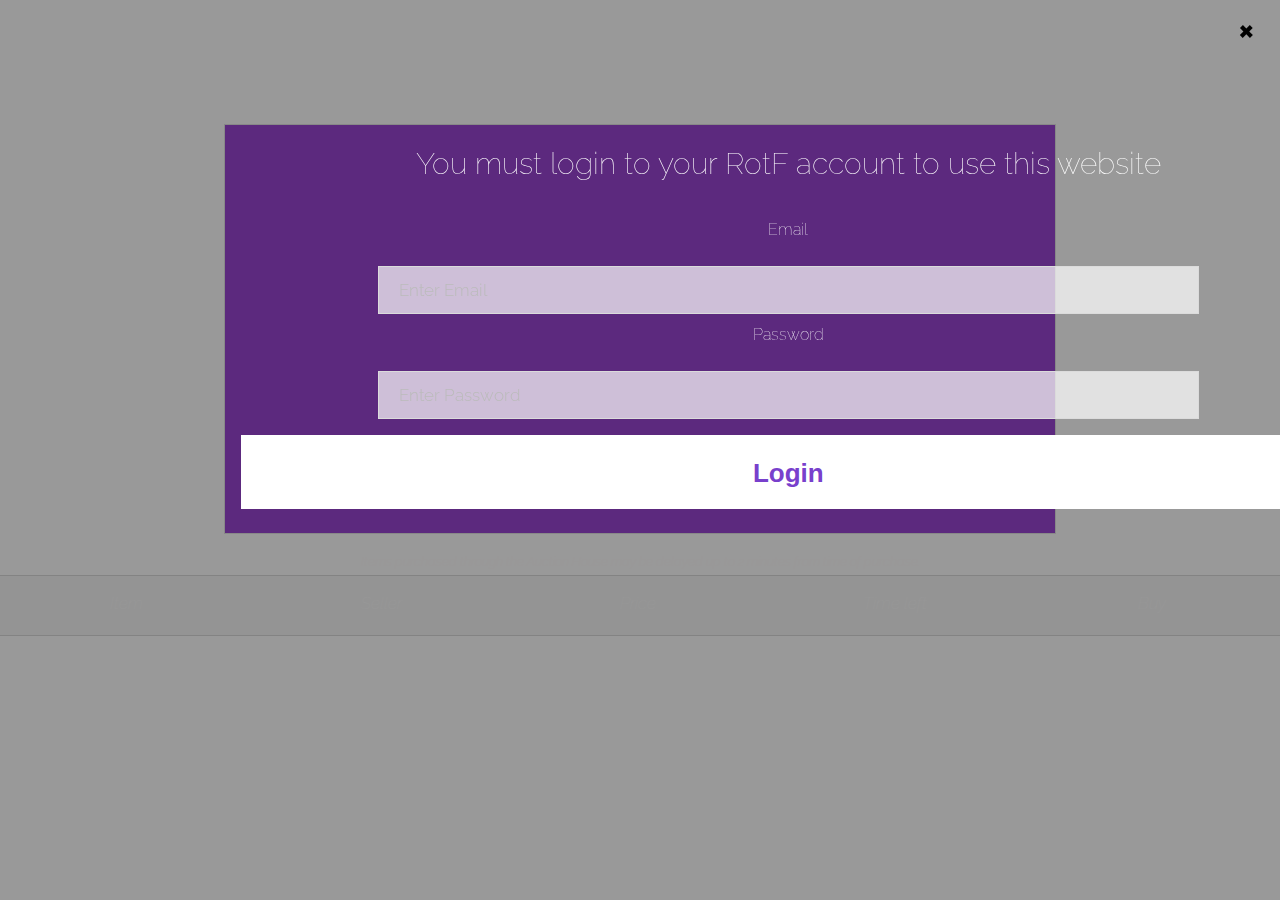
==== commit 0f43b1c3: "Fixed price displaying NaN when no item is found, fixed references to Rotf, and fixed error when clo" ====
--- a/index.html
+++ b/index.html
@@ -1,16 +1,14 @@
 <!DOCTYPE html>
 <html>
 <head>
-<title> Rotf Market </title>
+<title> RotF Market </title>
 <link rel="stylesheet" type="text/css" href="main.css">
+<link rel="icon" type="image/png" href="favicon.png" id="icon">
+<script type="text/javascript" src="main.js"></script>
 <meta name="viewport" content="width=device-width, initial-scale=1.0">
 <style>
 * {
   box-sizing: border-box;
-}
-
-body {
-  font: 16px Arial;  
 }
 
 /*the container must be positioned relative:*/
@@ -24,6 +22,7 @@
   background-color: #f1f1f1;
   padding: 10px;
   font-size: 16px;
+  
 }
 
 input[type=text] {
@@ -101,8 +100,6 @@
   line-height: 1.65;
 }
 
-
-
 /* Set a style for all buttons */
 button {
   background-color: #4CAF50;
@@ -117,14 +114,6 @@
 button:hover {
   opacity: 0.8;
 }
-
-
-
-img.avatar {
-  width: 40%;
-  border-radius: 50%;
-}
-
 .container {
   padding: 16px;
 }
@@ -222,7 +211,7 @@
     </div>
 
     <div class="container" id="loginbox">
-      <h2>You must login to your Rotf account to use this website</h2>
+      <h2>You must login to your RotF account to use this website</h2>
       <label for="uname" style="font-size: 14"><b>Email</b></label>
       <input type="text" style="width: 75%" placeholder="Enter Email" name="email" required>
 
@@ -240,11 +229,11 @@
 <!--Make sure the form has the autocomplete function switched off:-->
 <form autocomplete="off">
   <div class="autocomplete" style="width:300px;">
-    <input id="myInput" type="text" name="item" placeholder="Hand Cannon" style="background-color: #faeafc;">
+    <input id="myInput" type="text" name="item" placeholder="Handcannon" style="background-color: #faeafc;">
     <button type="button" id="SearchButton" onclick="searchMarket(item.value)" class="button bannerSpecial">Search</button>
   </div>
 </form>
-<small style="font-weight: 50; font-size: 75%;"><i><em>Items purchased through the Auction House may be delayed up to 2 minutes from time of purchase.<em></i></small>
+<small id='delay' style="font-weight: 50; font-size: 75%;"><i><em>Items purchased through the Auction House may be delayed up to 2 minutes from time of purchase.<em></i></small>
 <div class="table">
   <table style="height: 34px; position: absolute; top: auto;" width="800">
     <tbody id='tablelist'>
@@ -259,306 +248,6 @@
     </tbody>
   </table>
 </div>
-
-
-
-<script type="text/javascript">
-
-var loggedin = false
-var useremail = null
-var userpsw = null
-var userfame = null
-var buydataarray = []
-var fame = document.createElement('label')
-fame.style.display = 'none';
-fame.setAttribute('id', 'fame')
-var br = document.createElement('br');
-//fame img
-var fameimg = document.createElement('img')
-fameimg.setAttribute("src", "fame.png");
-fameimg.style.display = 'none';
-
-var getHTML = function ( url, callback ) {
-
-  // Feature detection
-  if ( !window.XMLHttpRequest ) return;
-
-  // Create new request
-  var xhr = new XMLHttpRequest();
-
-  // Setup callback
-  xhr.onload = function() {
-    if ( callback && typeof( callback ) === 'function' ) {
-      callback( this.responseXML );
-    }
-  }
-
-  // Get the HTML
-  xhr.open( 'GET', url );
-  xhr.responseType = 'document';
-  xhr.send();
-
-};
-
-
-
-var badlogin = document.createElement('label')
-badlogin.className = 'error';
-badlogin.textContent = "Bad Login";
-badlogin.style.display = 'none';
-document.getElementById('loginbox').appendChild(badlogin)
-function loginuser(email,psw) {
-
-
-  const proxyurl = "https://cors-anywhere.herokuapp.com/"; // some CORS stuff lmao
-  getHTML( proxyurl+'http://192.223.31.195/account/verify?ignore=3548773&guid='+email.value+'&gameClientVersion=X2.2&cacheBust=522542&password='+psw.value, function (response) {
-      //console.log('http://192.223.31.195/account/verify?ignore=3548773&guid='+email.value+'&gameClientVersion=X2.2&cacheBust=522542&password='+psw.value)
-      if(response.documentElement.innerHTML == "Bad Login") {
-        badlogin.style.display = 'inline';
-      } else if(response.getElementsByTagName('name') != null){
-        //console.log(response.getElementsByTagName("name")[0].innerHTML)
-        var el = document.createElement('html'); 
-        el.innerHTML = response.documentElement.innerHTML;
-        document.getElementsByClassName("loginbutton")[0].innerHTML = "Logged in as: "+ el.getElementsByTagName('name')[0].innerHTML;
-        var accfame = parseInt(el.getElementsByTagName('fame')[0].innerText) + " "
-        loggedin = true;
-        document.getElementsByClassName('loginbutton')[0].appendChild(br)
-        document.getElementsByClassName('loginbutton')[0].appendChild(fame)
-        document.getElementsByClassName('loginbutton')[0].appendChild(fameimg)
-        modal.style.display = 'none';
-        fame.style.display = 'inline';
-        useremail = email.value;
-        userpsw = psw.value;
-        userfame = parseInt(el.getElementsByTagName('fame')[0].innerText)
-        fame.textContent = "Fame: "+(accfame);
-        fameimg.style.display = 'inline';
-
-
-        //document.documentElement.innerHTML = response.documentElement.body.account.stats.fame.innerHTML;
-      }
-      
-
-  });  
-}
-
-
-function searchMarket(search) {
-
-  const proxyurl = "https://cors-anywhere.herokuapp.com/"; // some CORS stuff lmao
-  
-
-  if(loggedin == true) {
-    var header = document.getElementById("headerrow")
-    buydataarray = []
-    var totalprice = 0
-    document.getElementById("tablelist").innerHTML = ""
-    document.getElementById("tablelist").appendChild(header)
-    getHTML(proxyurl + "http://192.223.31.195/auctionHouse/search?g="+useremail+"cacheBust=381072&search="+search+"&password="+userpsw+"&guid="+useremail+"&ignore=2094010&ignoreId=48186&gameClientVersion=X2%2E2", function (response) {
-      //console.log("http://192.223.31.195/auctionHouse/search?g="+useremail+"cacheBust=381072&search="+search+"&password="+userpsw+"&guid="+useremail+"&ignore=2094010&ignoreId=48186&gameClientVersion=X2%2E2")
-      var el = document.createElement('html');
-      try{
-        el.innerHTML = response.documentElement.innerHTML;
-      } catch {
-        document.getElementById('SearchButton').textContent = "Item not found!"
-        setTimeout(function(){document.getElementById('SearchButton').textContent = "Search"}, 1000);
-      }
-      //document.documentElement.innerHTML = el.innerHTML
-      //console.log(el.getElementsByTagName('result').length) // how many
-      //for loop
-      var i; 
-      for(i=0; i<el.getElementsByTagName('result').length; i++) {
-        var row = document.createElement('tr')
-        item = document.createElement('td')
-        item.textContent = search
-        item.setAttribute("style", "height: 60px;")
-        seller = document.createElement('td')
-        seller.textContent = el.getElementsByTagName('seller')[i].textContent
-        seller.setAttribute("style", "height: 60px;")
-        price = document.createElement('td')
-        price.textContent = el.getElementsByTagName('price')[i].textContent + " "
-        price.setAttribute("style", "height: 60px;  width: 40px;")
-        fame = document.createElement('img')
-        fame.setAttribute('src', 'fame.png')
-        price.appendChild(fame)
-        time = document.createElement('td')
-        time.textContent = el.getElementsByTagName('hours')[i].textContent + " Hours"
-        time.setAttribute("style", "height: 60px;")
-        buy = document.createElement('button')
-        buy.setAttribute('type', 'button')
-        buy.setAttribute('style', 'width: 50%; height: 80%;')
-        // cancer
-
-        accid = el.getElementsByTagName('accid')[i].textContent
-        realtime = el.getElementsByTagName('time')[i].textContent
-        pricevalue = el.getElementsByTagName('price')[i].textContent
-        totalprice = parseInt(el.getElementsByTagName('price')[i].textContent) + totalprice
-        saleid = el.getElementsByTagName('saleid')[i].textContent
-        typeid = el.getElementsByTagName('type')[i].textContent
-        buy.setAttribute('id', i)
-        //what
-        buydataarray.push([accid,realtime,pricevalue,typeid,saleid,buy.id])
-        //console.log(buydataarray[i])
-
-        buy.setAttribute('onclick', "PurchaseItem.apply(null, buydataarray[id])")
-        buy.textContent = "Buy"
-        buy.setAttribute('class', 'button bannerSpecial')
-
-
-
-        row.appendChild(item);
-        row.appendChild(seller);
-        row.appendChild(price);
-        row.appendChild(time);
-        row.appendChild(buy);
-        document.getElementById('tablelist').appendChild(row)
-        
-      }
-      document.getElementById("cost").textContent = "Price "+"- Avg. "+Math.round((totalprice/buydataarray.length))+""
-      document.getElementById('cost').appendChild(fameimg)
-    });
-  } else {
-    modal.style.display = 'inline'
-  }
-}
-//test
-//http://192.223.31.195/auctionHouse/buy?g=fatizmailbox@gmail.comcacheBust=759569&id=2306792&time=636812424534898655&password=apples&type=21255&guid=fatizmailbox@gmail.com&ignore=1899964&price=10000&accId=24668&gameClientVersion=X2.2E2
-function PurchaseItem(accID, time, price, type, saleID, butid) {
-  const proxyurl = "https://cors-anywhere.herokuapp.com/"; // some CORS stuff lmao
-  //console.log(accID,time,price,type,saleID);
-  //console.log(loggedin, userfame)
-  if(loggedin == true && userfame > price){
-    getHTML(proxyurl + "http://192.223.31.195/auctionHouse/buy?g="+useremail+"cacheBust=759569&id="+saleID+"&time="+time+"&password="+userpsw+"&type="+type+"&guid="+useremail+"&ignore=1899964&price="+price+"&accId="+accID+"&gameClientVersion=X2.2E2", function (response) {
-      
-      //console.log("http://192.223.31.195/auctionHouse/buy?g="+useremail+"cacheBust=759569&id="+saleID+"&time="+time+"&password="+userpsw+"&type="+type+"&guid="+useremail+"&ignore=1899964&price="+price+"&accId="+accID+"&gameClientVersion=X2.2E2")
-      userfame = (userfame-price)
-      document.getElementById('fame').textContent = "Fame: " + (userfame);
-      //console.log(document.getElementById('fame').textContent)
-      document.getElementById(butid).textContent = 'Gone'
-      document.getElementById(butid).setAttribute('disabled', 'true')
-    });
-  } else if(loggedin == false) {
-    modal.style.display = 'inline';
-  } else if(userfame < price){
-    document.getElementById(butid).textContent = "Not Enough Fame!"
-    setTimeout(function(){document.getElementById(butid).textContent = "Buy"}, 1000);
-  }
-}
-
-
-function autocomplete(inp, arr) {
-  /*the autocomplete function takes two arguments,
-  the text field element and an array of possible autocompleted values:*/
-  var currentFocus;
-  /*execute a function when someone writes in the text field:*/
-  inp.addEventListener("input", function(e) {
-      var a, b, i, val = this.value;
-      /*close any already open lists of autocompleted values*/
-      closeAllLists();
-      if (!val) { return false;}
-      currentFocus = -1;
-      /*create a DIV element that will contain the items (values):*/
-      a = document.createElement("DIV");
-      a.setAttribute("id", this.id + "autocomplete-list");
-      a.setAttribute("class", "autocomplete-items");
-      /*append the DIV element as a child of the autocomplete container:*/
-      this.parentNode.appendChild(a);
-      /*for each item in the array...*/
-      for (i = 0; i < arr.length; i++) {
-        /*check if the item starts with the same letters as the text field value:*/
-        if (arr[i].substr(0, val.length).toUpperCase() == val.toUpperCase()) {
-          /*create a DIV element for each matching element:*/
-          b = document.createElement("DIV");
-          /*make the matching letters bold:*/
-          b.innerHTML = "<strong style='color: #ff3f05; font-weight: 300';> " + arr[i].substr(0, val.length) + "</strong>";
-          b.innerHTML += arr[i].substr(val.length);
-          /*insert a input field that will hold the current array item's value:*/
-          b.innerHTML += "<input type='hidden' value='" + arr[i] + "'>";
-          /*execute a function when someone clicks on the item value (DIV element):*/
-          b.addEventListener("click", function(e) {
-              /*insert the value for the autocomplete text field:*/
-              inp.value = this.getElementsByTagName("input")[0].value;
-              /*close the list of autocompleted values,
-              (or any other open lists of autocompleted values:*/
-              closeAllLists();
-          });
-          a.appendChild(b);
-        }
-      }
-  });
-  /*execute a function presses a key on the keyboard:*/
-  inp.addEventListener("keydown", function(e) {
-      var x = document.getElementById(this.id + "autocomplete-list");
-      if (x) x = x.getElementsByTagName("div");
-      if (e.keyCode == 40) {
-        /*If the arrow DOWN key is pressed,
-        increase the currentFocus variable:*/
-        currentFocus++;
-        /*and and make the current item more visible:*/
-        addActive(x);
-      } else if (e.keyCode == 38) { //up
-        /*If the arrow UP key is pressed,
-        decrease the currentFocus variable:*/
-        currentFocus--;
-        /*and and make the current item more visible:*/
-        addActive(x);
-      } else if (e.keyCode == 13) {
-        /*If the ENTER key is pressed, prevent the form from being submitted,*/
-        e.preventDefault();
-        if (currentFocus > -1) {
-          /*and simulate a click on the "active" item:*/
-          if (x) x[currentFocus].click();
-        }
-      }
-  });
-  function addActive(x) {
-    /*a function to classify an item as "active":*/
-    if (!x) return false;
-    /*start by removing the "active" class on all items:*/
-    removeActive(x);
-    if (currentFocus >= x.length) currentFocus = 0;
-    if (currentFocus < 0) currentFocus = (x.length - 1);
-    /*add class "autocomplete-active":*/
-    x[currentFocus].classList.add("autocomplete-active");
-  }
-  function removeActive(x) {
-    /*a function to remove the "active" class from all autocomplete items:*/
-    for (var i = 0; i < x.length; i++) {
-      x[i].classList.remove("autocomplete-active");
-    }
-  }
-  function closeAllLists(elmnt) {
-    /*close all autocomplete lists in the document,
-    except the one passed as an argument:*/
-    var x = document.getElementsByClassName("autocomplete-items");
-    for (var i = 0; i < x.length; i++) {
-      if (elmnt != x[i] && elmnt != inp) {
-        x[i].parentNode.removeChild(x[i]);
-      }
-    }
-  }
-  /*execute a function when someone clicks in the document:*/
-  document.addEventListener("click", function (e) {
-      closeAllLists(e.target);
-  });
-}
-
-/*An array containing all the items names*/
-var items = ["Sweet Sugar Rush Staff", "Shield of Vendettas", "Carnivorous Sentient Spell", "Candy Robe","Omega Ancient Sword","Alpha Ancient Seal","Ancient Stone Guardian Armor","Janus Eye Ring","Burger K-ring","Bow of the Lightning God","Lightning God Quiver", "Lightning God Armor","Lightning God Ring", "Acid Katana","Acid Star","Acid Armor","Acid Ring","The Searing Blood","PoOoOoOokkErrRr","Tail of the Riverborn","The Winged Wand","Doom Katana","Skull of the Eagle Sentry","Windcutter","The Seaweed Sword","Greeni","The Drenched Armor","The Scorched Armor","Throwing Spear","Book of the Rejuvenating River","The Scavenger's Attire","Wooden Armor of the Apple Tree","Broken Branch","Treesmasher's Tail","Head of the Riverborn","Firebreather's Tail","Shadowbone Sword","Shadowscale's Skull","Eyes of the Firebreather","Candlestick","Water from the River","Handcannon","Flames in a Bottle","Spikes of the Treesmasher","Wing Necklace","The Split Arrow","Champion's Attire","Practice Target","The River Robe","Head of the Firebreather","The Searing Shower", "Shadow Scales", "The Hidden Armor", "Loki's Raiment","Thor's Armor","Odin's Attire","Hela's Robe","Enchanted Uru Sword", "Gungnir","Hela's Power","Special Crate","Item Crate","Potion Crate","The Incombustible Robe","Music of the Gods", "Helment of Thor", "Thor's Bracelets","Hela's Horn's","Golden Asgardian Helmet","Loki's Dagger", "Obsidian Asgardian Helmet", "The Relentless Armor", "Warbringer's Flagpole", "Shadowscale's Horn","Loki's Horns","Mjolnir","Realm Power","Helm of Oryx","Armor of Oryx","Ring of Oryx","Gjallarhorn","Trickster's Toy","Arcane Bait","Sword of Oryx","Miscellaneous Crate","Robe of the Nature Goddess","Ring of the Nature Goddess","Platinum Asgardian Helmet","Spit of a Troll","Ortar's Enchantment","Gravedigger's Shovel","Staff of Nature","Spell Full of Nature","The Soul Ring","Sword of the Fallen","Helm of the Fallen","Armor of the Fallen","Trophy of the Fallen","Destructor Dagger","Destructor Armor","Destructor Cloak","Ring of the Destructor","Rotting Arm","Carrier's Suit","The Consumed Ring","Head Full of Brains","Soul Scatter","The Unbreakable Tombstone","The Soul Collector","Gravedigger's Disguise","Heavy Bow of the Asgard Guardian","Wooden Elegance","Leather Armor of the Asgard Guardian","Asgard's Tresure","Potion of Growth","Potion of Ants","Rigged Potion of the Alchemist","Dagger of Goddess of Goddesses","Armor of the Depths","Cloak of the 1000 Oceans","Oceanic Treasure","Quiver of the Asgard Ruins","Small Nodestone","Wand Full of Mana","Nodestone","Small Galactic Nodestone", "Galactic Nodestone", "Magnificent Receipt","Work of the Alchemist","Odin's Ravens","Ring of the Poker King","A Worthy Jewel","Blade of the Fallen Sky","Undead's Gross Bow","Dagger of the Endless Void","Radiant Wand of Royalism","Crystallized Ring of Hatred","Bright Robe of the Crystals","Crystallized Scepter","Molten Katana","Dreadstump's Rapier","Himura's Katana","Fang of Frost","Leviathan's Repentance","Hallow's End","Shattered War Axe","Metal Blood Bow","Sword of the Aquatic God","Seal of the Aquatic God","Armor of the Aquatic God","Ring of the Aquatic God","Ring of the Encounter","Sword of the Demon Lord","Helm of the Demon Lord","Armor of the Demon Lord","Ring of the Demon Lord","Wand of the Rising Star","Lucky Box","Lucky Potion","Hela's Essence","A Precious Rock","An actual cookie","A skull covered in chocolate","Ring of the Mystical Encounter","Scepter of the Encounter","The Frozen Tome","Ring of Ortar","Powerful Twig","Wooden Head from the Totem","Mysterious Incantation","Swamp Mirror","Asura","Traceless","Malevolent Armor","A trap made of cookies","A triangular cookie","A Desirable Ornament","Gray Belt","Hornshot","Spectral's Cloak","Forsaken Ring","Gem Gem's Gem","Reset Scroll (SP)","Linen Coat","Ring of the Cosmos","Potion of Life","Potion of Mana","Potion of Speed","Potion of Wisdom","Potion of Attack","Potion of Defense","Potion of Vitality"];
-
-autocomplete(document.getElementById("myInput"), items);
-
-var modal = document.getElementById('id01');
-
-// When the user clicks anywhere outside of the modal, close it
-window.onclick = function(event) {
-    if (event.target == modal) {
-        modal.style.display = "none";
-    }
-}
-
-
-
-</script>
 </section>
 
 </body>
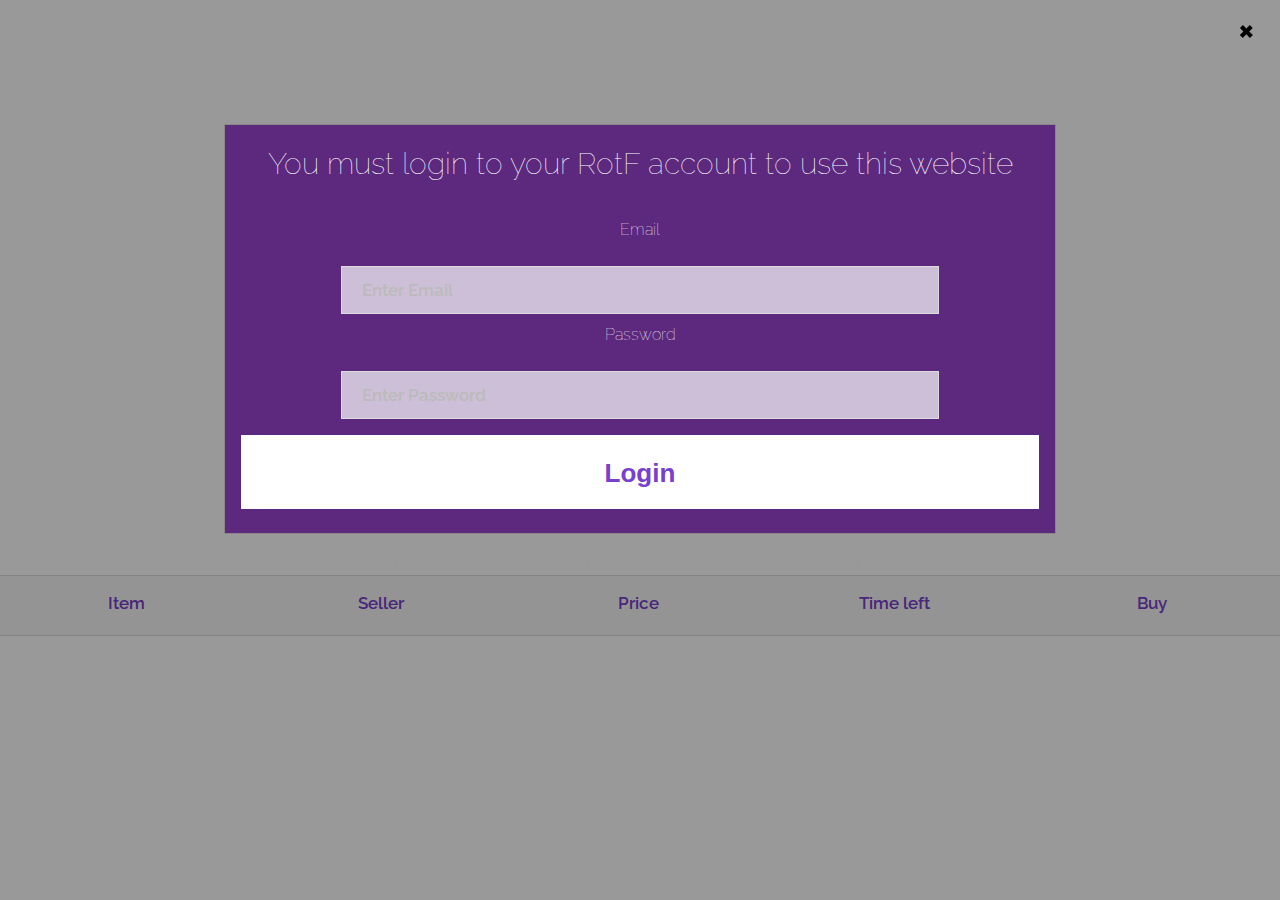
==== commit 577a10eb: "Site color overhall :smiley:" ====
--- a/index.html
+++ b/index.html
@@ -37,11 +37,7 @@
 }
 
 body {
-  background-image: url('https://rotf.io/images/banner-blurred.png');
-  background-size: cover;
-  background-position: top;
-  background-attachment: fixed;
-  background-repeat: no-repeat;
+
 }
 .autocomplete-items {
   position: absolute;
@@ -55,11 +51,23 @@
   right: 0;
 }
 #banner {
-  padding: 12em 0 10em 0;
-
+  padding: 12em 0 0em 0;
+  background-image: url('https://rotf.io/images/banner-blurred.png');
+  background-size: cover;
+  background-position: top;
+  background-attachment: fixed;
+  background-repeat: no-repeat;
   text-align: center;
 }
-
+#table {
+  padding: 0em 0 10em 0;
+  background-color: #fff;
+  background-size: cover;
+  background-position: top;
+  background-attachment: fixed;
+  background-repeat: no-repeat;
+  text-align: center;
+}
 .autocomplete-items div {
   padding: 10px;
   cursor: pointer;
@@ -93,10 +101,10 @@
 
 
 body, input, select, textarea {
-  color: #fffdfd; /*/#9a9a9a;*/
+  color: #fffdfd;; /*/#fffdfd;*/ 
   font-family: "Raleway", Arial, Helvetica, sans-serif;
   font-size: 13pt;
-  font-weight: 300;
+  font-weight: 600;
   line-height: 1.65;
 }
 
@@ -140,6 +148,7 @@
   background-color: rgb(0,0,0); /* Fallback color */
   background-color: rgba(0,0,0,0.4); /* Black w/ opacity */
   padding-top: 60px;
+
 }
 .loginbutton {
   width: 150px;
@@ -212,10 +221,10 @@
 
     <div class="container" id="loginbox">
       <h2>You must login to your RotF account to use this website</h2>
-      <label for="uname" style="font-size: 14"><b>Email</b></label>
+      <label for="uname" style="font-size: 14; color: #fff; font-weight: 100;!important">Email</label>
       <input type="text" style="width: 75%" placeholder="Enter Email" name="email" required>
 
-      <label for="psw"><b>Password</b></label>
+      <label for="psw" style="color: #fff; font-weight: 100; !important">Password</label>
       <input type="password" style="width: 75%"  placeholder="Enter Password" name="psw" required>
         
       <button type="button" onclick="loginuser(email,psw)" class="button bannerSpecial">Login</button>
@@ -233,22 +242,23 @@
     <button type="button" id="SearchButton" onclick="searchMarket(item.value)" class="button bannerSpecial">Search</button>
   </div>
 </form>
-<small id='delay' style="font-weight: 50; font-size: 75%;"><i><em>Items purchased through the Auction House may be delayed up to 2 minutes from time of purchase.<em></i></small>
-<div class="table">
-  <table style="height: 34px; position: absolute; top: auto;" width="800">
-    <tbody id='tablelist'>
-      <tr id='headerrow'>
-        <td style="width: 130px; height: 60px;"><b>Item</b></td>
-        <td style="width: 132px;"><b>Seller</b></td>
-        <td id='cost' style="width: 132px;"><b>Price</b></td>
-        <td style="width: 132px;"><b>Time left</b></td>
-        <td style="width: 132px;"><b>Buy</b></td>
-      </tr>
-
-    </tbody>
-  </table>
-</div>
+<small id='delay' style="font-weight: 50; font-size: 75%;"><i><em>Items purchased through the Auction House may be delayed up to 2 minutes from time of purchase.</em></i></small>
 </section>
-
+<section id="table">
+  <div class="table">
+    <table style="height: 34px; position: absolute; top: auto;" width="800">
+      <tbody id='tablelist'>
+        <tr id='headerrow'>
+          <td style="width: 130px; height: 60px;"><b>Item</b></td>
+          <td style="width: 132px;"><b>Seller</b></td>
+          <td id='cost' style="width: 132px; color: #7840CC; font-weight: 600;"><b>Price</b></td>
+          <td style="width: 132px;"><b>Time left</b></td>
+          <td style="width: 132px;"><b>Buy</b></td>
+        </tr>
+
+      </tbody>
+    </table>
+  </div>
+</section>
 </body>
 </html>
--- a/main.css
+++ b/main.css
@@ -82,7 +82,7 @@
 	}
 
 	.container {
-		width: 80em;
+		width: 100%;
 	}
 
 	@media screen and (max-width: 1680px) {
@@ -106,7 +106,7 @@
 		}
 
 		.container {
-			width: 80em;
+			width: 100%;
 		}
 
 	}
@@ -132,7 +132,7 @@
 		}
 
 		.container {
-			width: 65em;
+			width: 100%;
 		}
 
 	}
@@ -158,7 +158,7 @@
 		}
 
 		.container {
-			width: 90%;
+			width: 100%;
 		}
 
 	}
@@ -184,7 +184,7 @@
 		}
 
 		.container {
-			width: 90% !important;
+			width: 100%;
 		}
 
 	}
@@ -210,7 +210,7 @@
 		}
 
 		.container {
-			width: 90% !important;
+			width: 100%;
 		}
 
 	}
@@ -1641,8 +1641,8 @@
 		}
 
 	strong, b {
-		color: #fff;
-		font-weight: 100;
+		color: #7840CC;
+		font-weight: 600;
 	}
 
 	em, i {
@@ -2690,10 +2690,10 @@
 		.button.disabled,
 		.button:disabled {
 			background-color: #9a9a9a !important;
-			box-shadow: inset 0 -0.15em 0 0 rgba(0, 0, 0, 0.15);
+			box-shadow: inset 0 -0.15em 0 0 rgba(154,154,154, 0.15);
 			color: #fff !important;
 			cursor: default;
-			opacity: 0.25;
+			opacity: 1;
 		}
         
         .button.bannerSpecial {
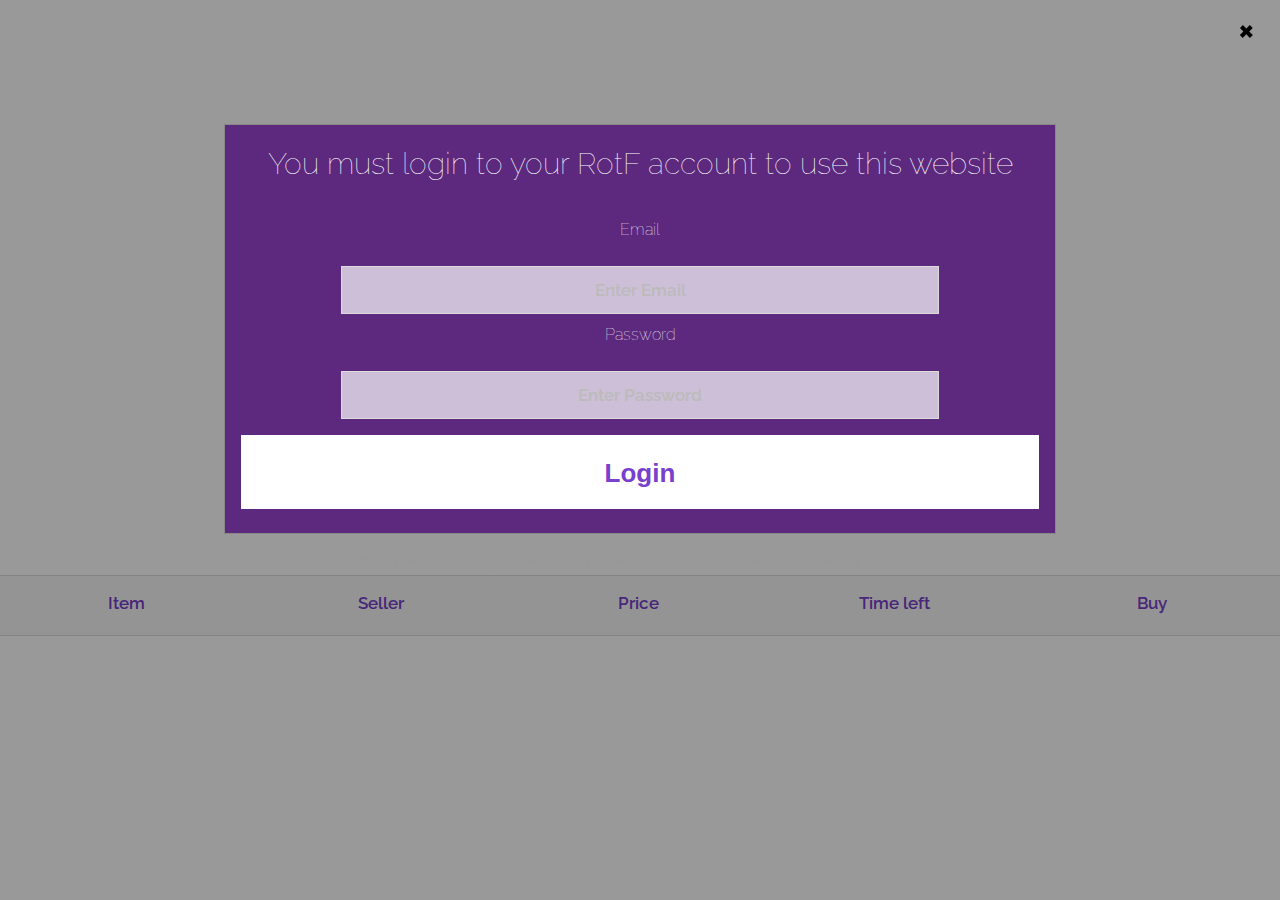
==== commit 4fc59449: "Big patch see description (CORSANYWHERE)" ====
--- a/index.html
+++ b/index.html
@@ -67,6 +67,55 @@
   background-attachment: fixed;
   background-repeat: no-repeat;
   text-align: center;
+  -webkit-overflow-scrolling: touch;
+  overflow-x: auto;
+}
+.button.resultspecial{
+    font-size: .7VW; 
+    width: 8vw; 
+  }
+@media 
+only screen and (max-width: 760px),
+(min-device-width: 768px) and (max-device-width: 1024px)  {
+
+  /* Force table to not be like tables anymore */
+  table, thead, tbody, th, td, tr { 
+    display: block; 
+  }
+  #headerrow {
+    display: none;
+  }
+  .button.resultspecial{
+    font-size: 4VW; 
+    width: 100%;
+  }
+  
+  /* Hide table headers (but not display: none;, for accessibility) */
+  thead tr { 
+    position: absolute;
+    top: -9999px;
+    left: -9999px;
+  }
+  
+  tr { border: 1px solid #ccc; }
+  
+  td { 
+    /* Behave  like a "row" */
+    border: none;
+    border-bottom: 1px solid #eee; 
+    position: relative;
+    padding-left: 50%; 
+  }
+  td:before { 
+    /* Now like a table header */
+    position: absolute;
+    /* Top/left values mimic padding */
+    top: 6px;
+    left: 6px;
+    width: 45%; 
+    padding-right: 10px; 
+    white-space: nowrap;
+  }
 }
 .autocomplete-items div {
   padding: 10px;
@@ -106,6 +155,7 @@
   font-size: 13pt;
   font-weight: 600;
   line-height: 1.65;
+  text-align: center;
 }
 
 /* Set a style for all buttons */
@@ -135,6 +185,7 @@
     background-color: #fff;
     color: #7840CC !important;
 }
+
 /* The Modal (background) */
 .modal {
   display: none; /* Hidden by default */
@@ -222,12 +273,12 @@
     <div class="container" id="loginbox">
       <h2>You must login to your RotF account to use this website</h2>
       <label for="uname" style="font-size: 14; color: #fff; font-weight: 100;!important">Email</label>
-      <input type="text" style="width: 75%" placeholder="Enter Email" name="email" required>
+      <input type="text" id="emailinput"style="width: 75%" placeholder="Enter Email" name="email" required>
 
       <label for="psw" style="color: #fff; font-weight: 100; !important">Password</label>
-      <input type="password" style="width: 75%"  placeholder="Enter Password" name="psw" required>
+      <input type="password" id="pswinput" style="width: 75%"  placeholder="Enter Password" name="psw" required>
         
-      <button type="button" onclick="loginuser(email,psw)" class="button bannerSpecial">Login</button>
+      <button id='lbutton' type="button" onclick="loginuser(email,psw)" class="button bannerSpecial">Login</button>
     </div>
 
   </form>
@@ -239,14 +290,14 @@
 <form autocomplete="off">
   <div class="autocomplete" style="width:300px;">
     <input id="myInput" type="text" name="item" placeholder="Handcannon" style="background-color: #faeafc;">
-    <button type="button" id="SearchButton" onclick="searchMarket(item.value)" class="button bannerSpecial">Search</button>
+    <button type="button" id="SearchButton" onclick="searchMarket(item.value)" disabled="true" class="button bannerSpecial">Search</button>
   </div>
 </form>
 <small id='delay' style="font-weight: 50; font-size: 75%;"><i><em>Items purchased through the Auction House may be delayed up to 2 minutes from time of purchase.</em></i></small>
 </section>
 <section id="table">
   <div class="table">
-    <table style="height: 34px; position: absolute; top: auto;" width="800">
+    <table style="height: 34px; position: absolute; top: auto;" width="100%" border="0" cellspacing="0" cellpadding="0">
       <tbody id='tablelist'>
         <tr id='headerrow'>
           <td style="width: 130px; height: 60px;"><b>Item</b></td>
